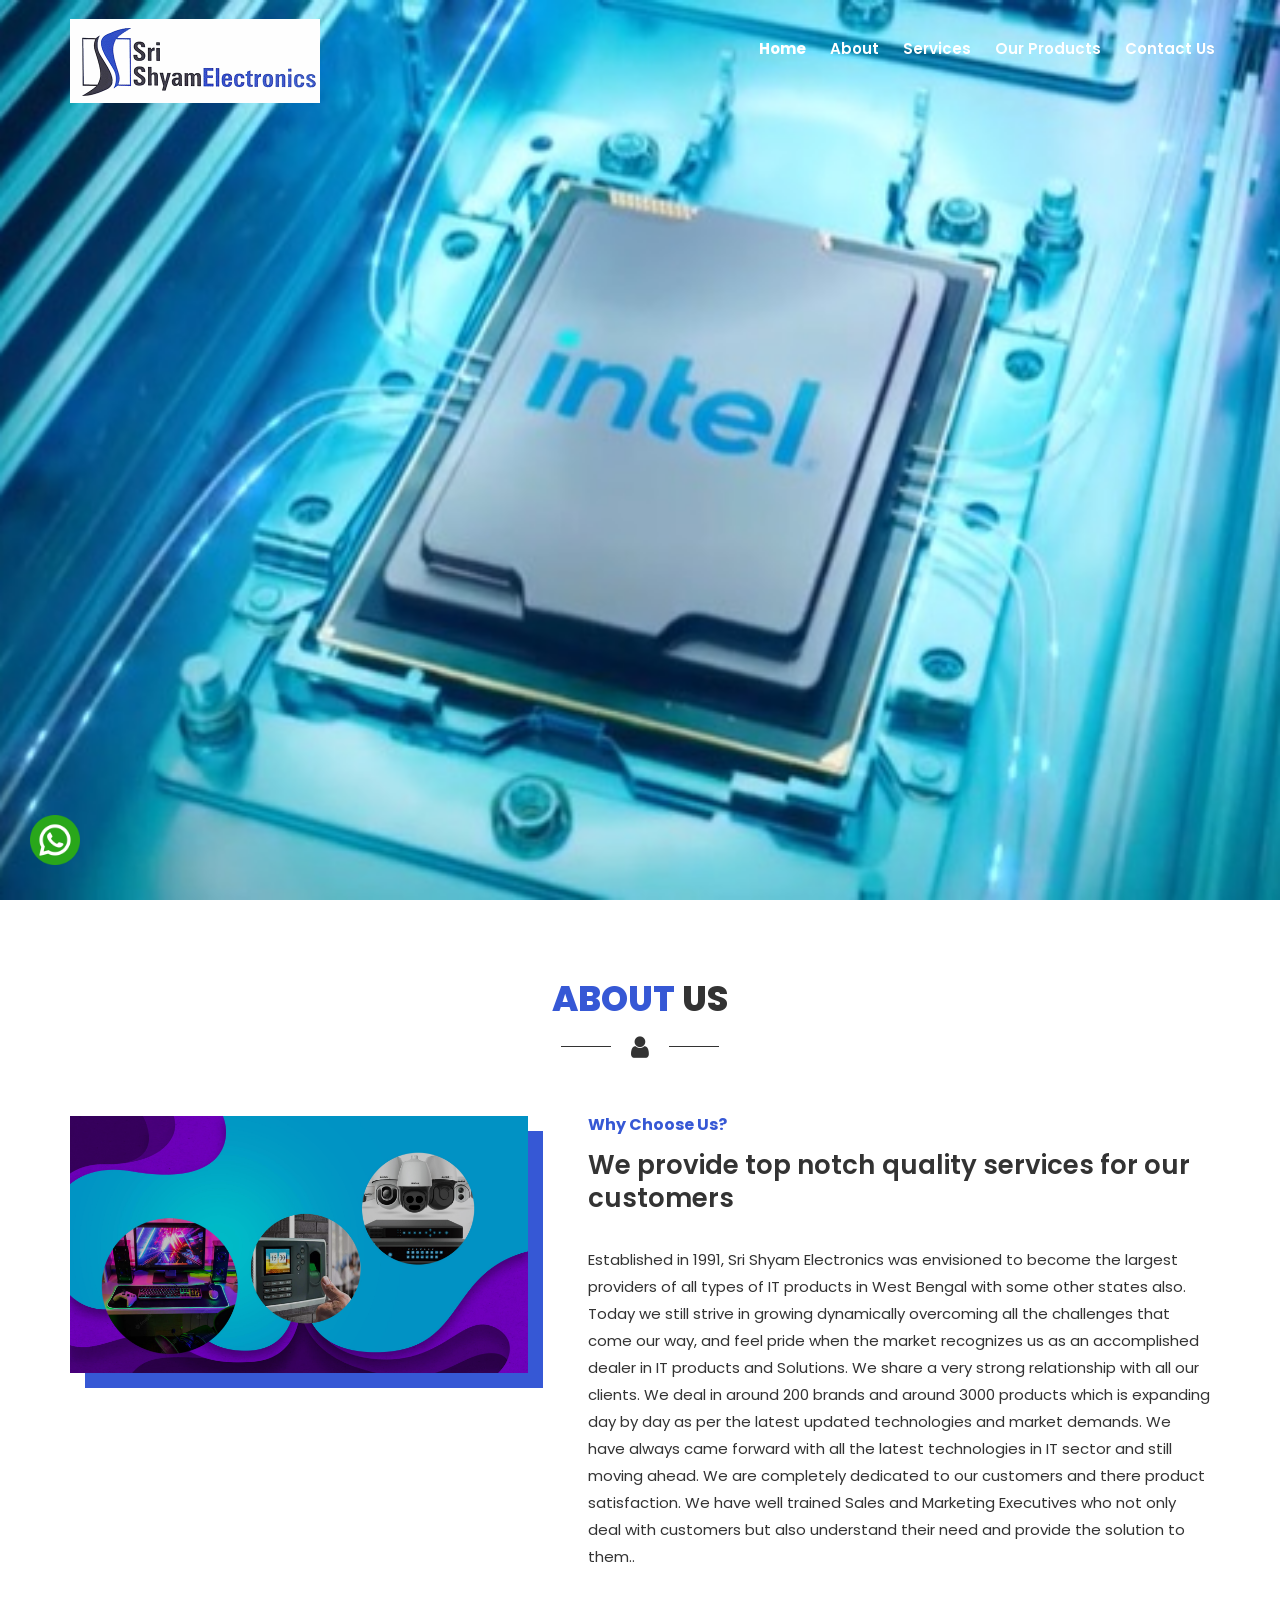
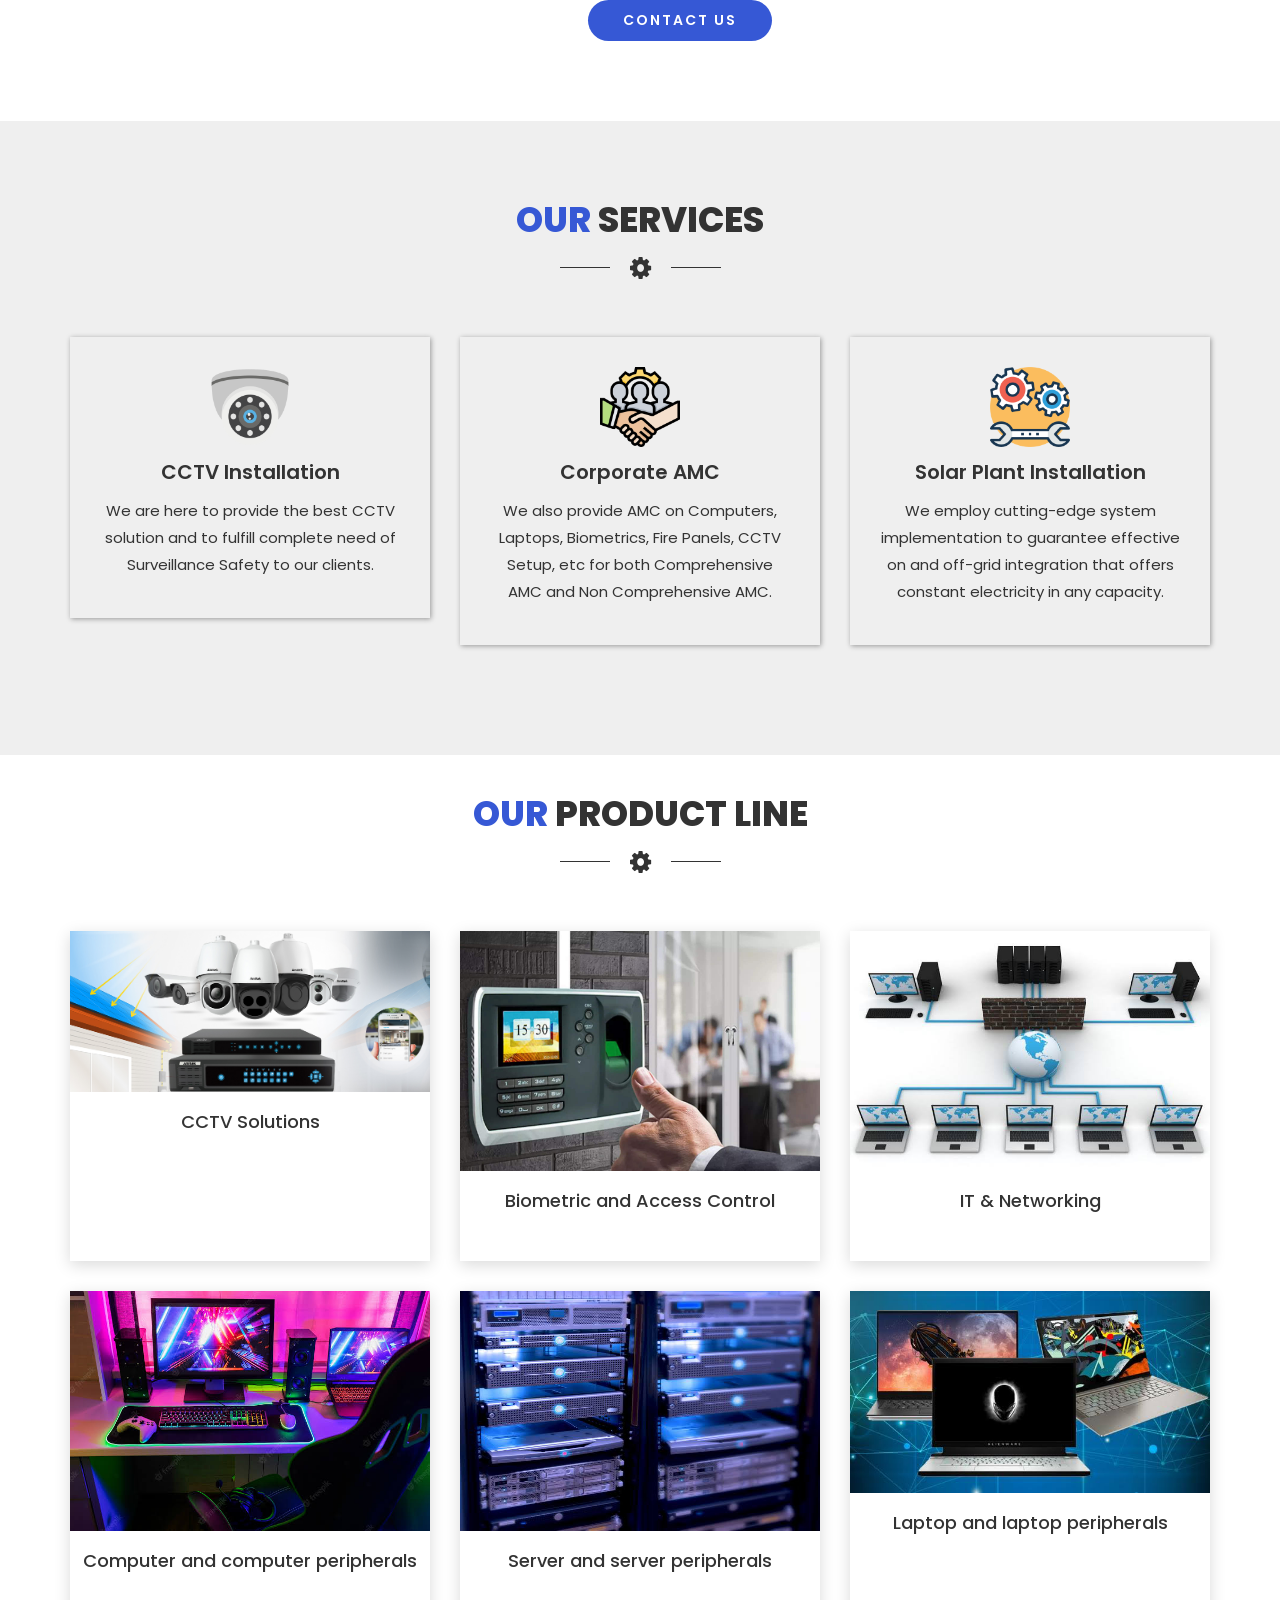
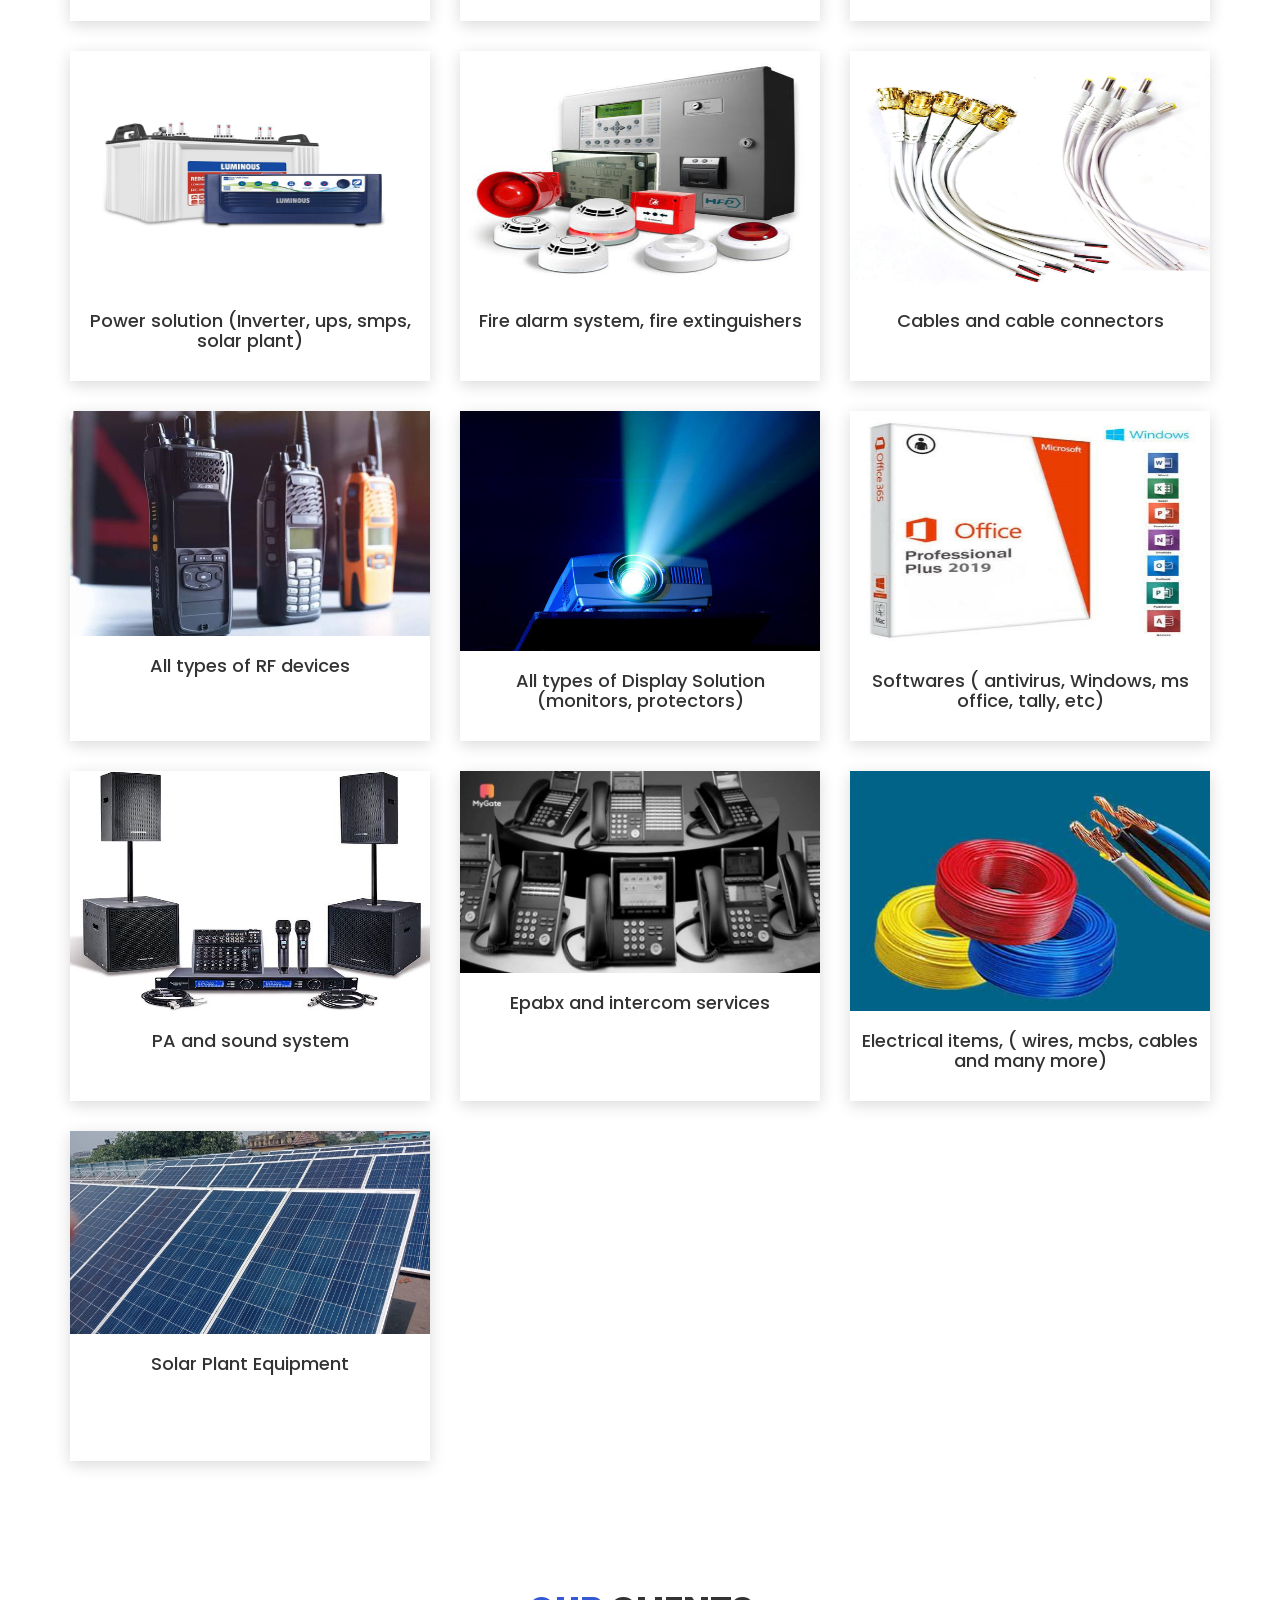
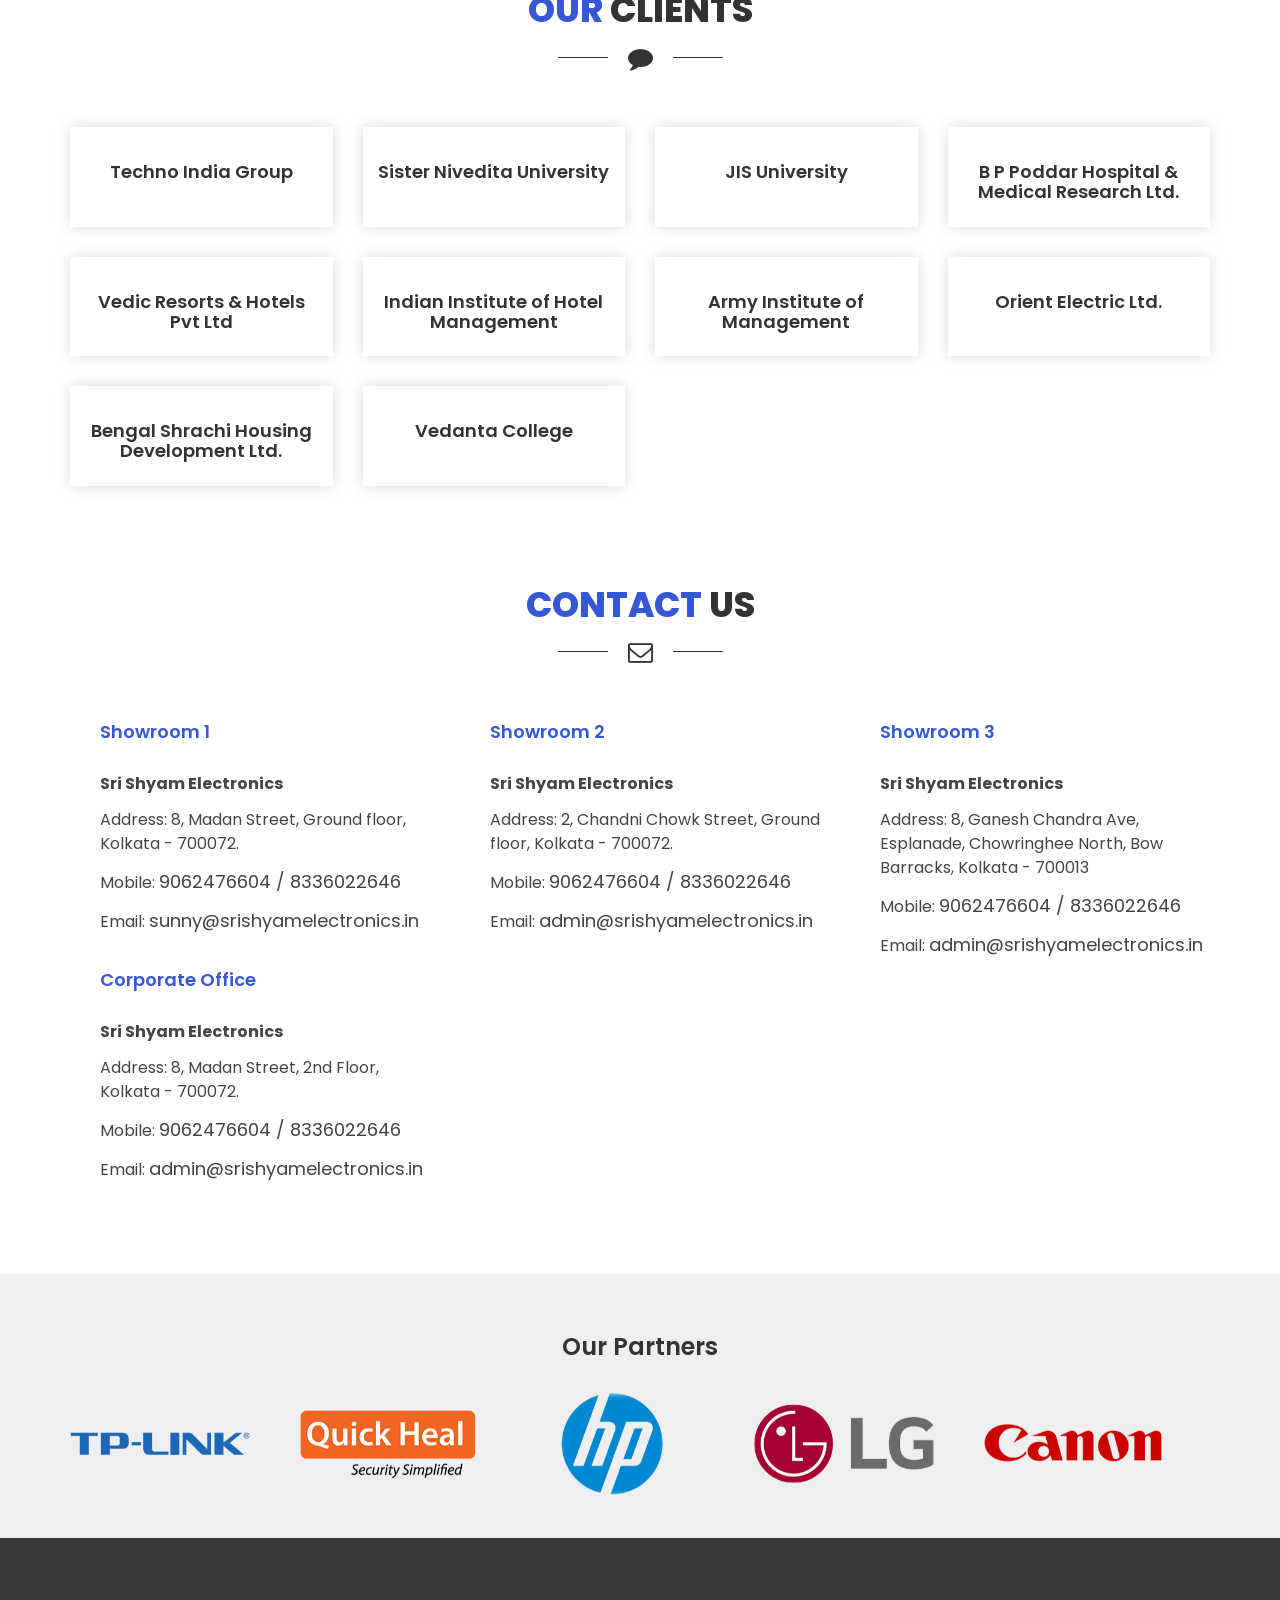
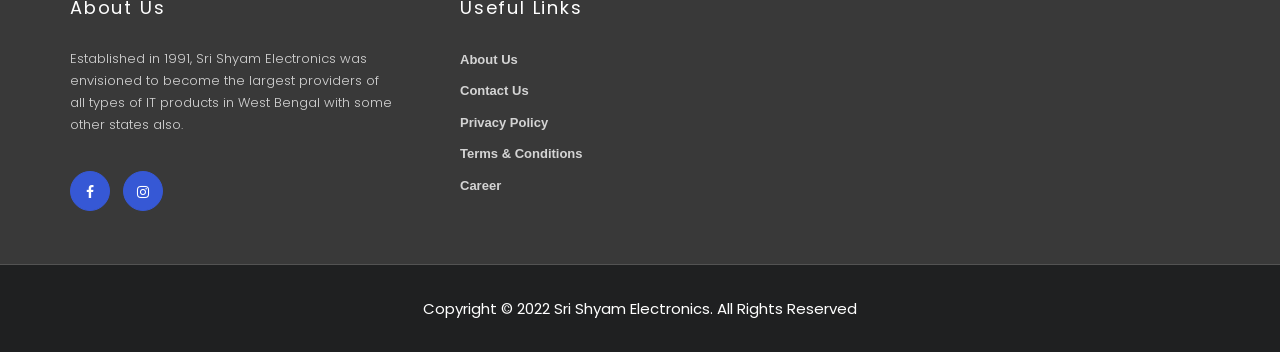
==== index.html @ cd9df865 "sse website" ====
<html lang="en">

<head>
    <!--meta tags-->
    <meta charset="utf-8">
    <meta http-equiv="x-ua-compatible" content="ie=edge">
    <meta name="description" content="one page business template based on HTML5">
    <meta name="keywords" content="onepage, business, agency, creative, corporate, responsive, clean, modern">
    <meta name="author" content="MouriThemes">
    <meta name="viewport" content="width=device-width, initial-scale=1">

    <!--template title-->
    <title>Sri Shyam Electronics</title>

    <!--==========Favicon==========-->

    <link rel="icon" type="image/png" sizes="32x32" href="favicon/favicon.png">

    <link rel="manifest" href="favicon/manifest.json">
    <meta name="msapplication-TileColor" content="#ffffff">
    <meta name="msapplication-TileImage" content="favicon/ms-icon-144x144.png">
    <meta name="theme-color" content="#ffffff">

    <!--========== Theme Fonts ==========-->

    <link href="https://fonts.googleapis.com/css?family=Poppins:400,400i,500,500i,600,600i,700,700i" rel="stylesheet">

    <!--Font Awesome css-->
    <link rel="stylesheet" href="css/font-awesome.min.css">

    <!--Bootstrap css-->
    <link rel="stylesheet" href="css/bootstrap.min.css">

    <!--Magnific popup css-->
    <link rel="stylesheet" href="css/magnific-popup.css">

    <!--Animate css-->
    <link rel="stylesheet" href="css/animate.css">

    <!--icon css-->
    <link rel="stylesheet" href="css/line-icons.min.css">

    <!--Owl carousel css-->
    <link rel="stylesheet" href="css/owl.carousel.css">
    <link rel="stylesheet" href="css/owl.theme.default.css">

    <!--theme css-->
    <link rel="stylesheet" href="css/style.css">

    <!--responsive css-->
    <link rel="stylesheet" href="css/responsive.css">

</head>
<body>
    <!--preloader starts-->

    <div class="loader_bg"><div class="loader"></div></div>

    <!--preloader ends-->

    <!--navigation area starts-->

    <header class="nav-area navbar-fixed-top">
        <div class="container">
            <div class="row">
                <div class="col-md-12">
                    <div class="main-menu">
                        <div class="navbar navbar-cus">
                            <div class="navbar-header">
                                <a href="index.html" class="navbar-brand"><img src="images/logo.png" width="250" alt="Logo"></a> <!--change the logo here or brand name here-->
                                <button type="button" class="navbar-toggle" data-toggle="collapse" data-target=".navbar-collapse">
                                    <span class="sr-only">Toggle navigation</span>
                                    <span class="icon-bar"></span>
                                    <span class="icon-bar"></span>
                                    <span class="icon-bar"></span>
                                </button>
                            </div>

                            <div class="navbar-collapse collapse">
                                <ul class="nav navbar-nav navbar-right">
                                    <li class="active"><a class="smooth-menu" href="#home">Home</a></li>
                                    <li><a class="smooth-menu" href="#about">About</a></li>
                                    <li><a class="smooth-menu" href="#services">Services</a></li>
                                    <li><a class="smooth-menu" href="#products">Our Products</a></li>
                                    <li><a class="smooth-menu" href="#contact">Contact Us</a></li>
                                </ul>
                            </div>
                        </div>
                    </div>
                </div>
            </div>
        </div>
    </header>

    <!--navigation area ends-->

    <!--banner area starts-->

    <div id="home" class="slider-area container-fluid main custom-padding">

        <div class="slider-area">
            <div id="myCarousel" class="carousel carousel-fade slide" data-ride="carousel" data-interval="3000">
                <div class="carousel-inner" role="listbox">
                    <div class="item active background bgd-one"></div>
                    <div class="item background bgd-two"></div>
                    <div class="item background bgd-three"></div>
                </div>
            </div>

            <div class="slider-middle-text">
                <div class="home-table">
                    <div class="home-table-cell">
                        <div class="container">

                            <div class="row">

                                <div class="col-sm-12 banner-text-area text-center">

                                    <!--<h3>We Are Creative</h3>-->
                                    <h1 class="banner-text">
                                        
                                   
                                    </div>

                                </div>

                            </div>

                        </div>
                    </div>
                </div>
            </div>

        </div>

    </div>

    <!--banner area ends-->

    <!--about area starts-->

    <div id="about" class="about-area section-padding">
        <div class="container">
            <div class="row">
                <div class="col-md-12">
                    <div class="section-header">
                        <h2><span>About</span> Us</h2>
                        <p class="sec-icon"><i class="fa fa-user"></i></p>
                    </div>
                </div>
            </div>

            <div class="row">
                <div class="col-md-5 col-sm-12 col-xs-12">
                    <div class="about-video">
                        <div class="single-video">
                            <img src="images/about/about.jpg" alt="about image"> <!--change image-->
                        </div>
                    </div>
                </div>

                <div class="col-md-7 col-sm-12 col-xs-12">
                    <div class="about-main">
                        <h3>Why Choose Us?</h3>
                        <h2>We provide top notch quality services for our customers</h2>
                        <div class="single-about">
                            <p>Established in 1991, Sri Shyam Electronics was envisioned to become the largest providers of all types of IT products in West Bengal with some other states also. Today we still strive in growing dynamically overcoming all the challenges that come our way, and feel pride when the market recognizes us as an accomplished dealer in IT products and Solutions. We share a very strong relationship with all our clients.
We deal in around 200 brands and around 3000 products which is expanding day by day as per the latest updated technologies and market demands. We have always came forward with all the latest technologies in IT sector and still moving ahead. We are completely dedicated to our customers and there product satisfaction. We have well trained Sales and Marketing Executives who not only deal with customers but also understand their need and provide the solution to them..</p>
                        </div>
                        <a href="#contact" class="smooth-menu">Contact Us</a>
                    </div>
                </div>

            </div>
        </div>
    </div>

    <!--about area ends-->

    <!--services area starts-->

    <div id="services" class="services-area section-padding">
        <div class="container">
            <div class="row">
                <div class="col-md-12">
                    <div class="section-header">
                        <h2><span>Our</span> Services</h2>
                        <p class="sec-icon"><i class="fa fa-cog"></i></p>
                    </div>
                </div>
            </div>
            <div class="row">
                <div class="col-md-4 col-sm-6 col-xs-12">
                    <div class="single-service active lg-mb-30 xs-mb-30 sm-mb-30">
                        <!--<i class="icon icon-wallet"></i>-->
                        <img src="images/cctv-icon.png" width="80" alt="CCTV">
                        <h4>CCTV Installation</h4>
                        <p>We are here to provide the best CCTV solution and to fulfill complete need of Surveillance Safety to our clients.</p>
                        <i class="icon icon-wallet animated-icon"></i>
                    </div>
                </div>
                <div class="col-md-4 col-sm-6 col-xs-12">
                    <div class="single-service lg-mb-30 xs-mb-30 sm-mb-30">
                         <img src="images/corporate-icon.png" width="80" alt="corporate">
                        <h4>Corporate AMC</h4>
                        <p>We also provide AMC on Computers, Laptops, Biometrics, Fire Panels, CCTV Setup, etc for both Comprehensive AMC and Non Comprehensive AMC.</p>
                        <i class="icon icon-picture animated-icon"></i>
                    </div>
                </div>
                <div class="col-md-4 col-sm-6 col-xs-12">
                    <div class="single-service lg-mb-30 xs-mb-30 sm-mb-30">
                        <img src="images/repair-services-icon.png" width="80" alt="Repair Services">
                        <h4>Solar Plant Installation</h4>
                        <p>We employ cutting-edge system implementation to guarantee effective on and off-grid integration that offers constant electricity in any capacity.</p>
                        <i class="icon icon-laptop animated-icon"></i>
                    </div>
                </div>
               
              
               
            </div>
        </div>
    </div>

    <!--services area ends-->
    
    
    <section class="productd-sec" id="products">
        <div class="container">
            <div class="row">
                <div class="col-md-12">
                    <div class="section-header">
                        <h2><span>Our</span> product  line </h2>
                        <p class="sec-icon"><i class="fa fa-cog"></i></p>
                    </div>
                </div>
            </div>
            
            <div class="row">
                <div class="col-lg-4 col-md-4 col-sm-6">
                    <div class="product-cards">
                        <img src="images/products/pd1.jpg" alt="Products images" />
                        <h4>CCTV Solutions</h4>
                    </div>
                </div>
                 <div class="col-lg-4 col-md-4 col-sm-6">
                    <div class="product-cards">
                        <img src="images/products/pd2.jpg" alt="Products images" />
                        <h4>Biometric and Access Control</h4>
                    </div>
                </div>
                <div class="col-lg-4 col-md-4 col-sm-6">
                    <div class="product-cards">
                        <img src="images/products/pd3.jpg" alt="Products images" />
                        <h4>IT & Networking</h4>
                    </div>
                </div>
                <div class="col-lg-4 col-md-4 col-sm-6">
                    <div class="product-cards">
                        <img src="images/products/pd4.jpg" alt="Products images" />
                        <h4>Computer and computer peripherals</h4>
                    </div>
                </div>
                <div class="col-lg-4 col-md-4 col-sm-6">
                    <div class="product-cards">
                        <img src="images/products/pd5.jpg" alt="Products images" />
                        <h4>Server and server peripherals</h4>
                    </div>
                </div>
                <div class="col-lg-4 col-md-4 col-sm-6">
                    <div class="product-cards">
                        <img src="images/products/pd6.jpg" alt="Products images" />
                        <h4>Laptop and laptop peripherals</h4>
                    </div>
                </div>
                <div class="col-lg-4 col-md-4 col-sm-6">
                    <div class="product-cards">
                        <img src="images/products/pd7.jpg" alt="Products images" />
                        <h4>Power solution (Inverter, ups, smps, solar plant)</h4>
                    </div>
                </div>
                <div class="col-lg-4 col-md-4 col-sm-6">
                    <div class="product-cards">
                        <img src="images/products/pd8.jpg" alt="Products images" />
                        <h4>Fire alarm system, fire extinguishers</h4>
                    </div>
                </div>
                <div class="col-lg-4 col-md-4 col-sm-6">
                    <div class="product-cards">
                        <img src="images/products/pd9.jpg" alt="Products images" />
                        <h4>Cables and cable connectors</h4>
                    </div>
                </div>
                <div class="col-lg-4 col-md-4 col-sm-6">
                    <div class="product-cards">
                        <img src="images/products/pd10.jpg" alt="Products images" />
                        <h4>All types of RF devices</h4>
                    </div>
                </div>
                <div class="col-lg-4 col-md-4 col-sm-6">
                    <div class="product-cards">
                        <img src="images/products/pd11.jpg" alt="Products images" />
                        <h4>All types of Display Solution (monitors, protectors)</h4>
                    </div>
                </div>
                <div class="col-lg-4 col-md-4 col-sm-6">
                    <div class="product-cards">
                        <img src="images/products/pd12.jpg" alt="Products images" />
                        <h4>Softwares ( antivirus, Windows, ms office, tally, etc) </h4>
                    </div>
                </div>
                <div class="col-lg-4 col-md-4 col-sm-6">
                    <div class="product-cards">
                        <img src="images/products/pd13.jpg" alt="Products images" />
                        <h4>PA and sound system</h4>
                    </div>
                </div>
                <div class="col-lg-4 col-md-4 col-sm-6">
                    <div class="product-cards">
                        <img src="images/products/pd14.jpg" alt="Products images" />
                        <h4>Epabx and intercom services</h4>
                    </div>
                </div>
                <div class="col-lg-4 col-md-4 col-sm-6">
                    <div class="product-cards">
                        <img src="images/products/pd15.jpg" alt="Products images" />
                        <h4>Electrical items, ( wires, mcbs, cables and many more)</h4>
                    </div>
                </div>
                <div class="col-lg-4 col-md-4 col-sm-6">
                    <div class="product-cards">
                        <img src="images/products/solar-panels.jpeg" alt="Products images" />
                        <h4>Solar Plant Equipment</h4>
                    </div>
                </div>
                
                
            </div>
        </div>
    </section>
    
    
    <section class="our-clients">
        <div class="container">
            <div class="row">
                <div class="col-md-12">
                    <div class="section-header">
                        <h2><span>Our</span> Clients</h2>
                        <p class="sec-icon"><i class="fa fa-comment"></i></p>
                    </div>
                </div>
            </div>
            <div class="client-items">
                <div class="clients-cards">
                    <h4>Techno India Group</h4>
                </div>
                <div class="clients-cards">
                    <h4>Sister Nivedita University</h4>
                </div>
                <div class="clients-cards">
                   <h4>JIS University</h4>
                </div>
                <div class="clients-cards">
                   <h4>B P Poddar Hospital & Medical Research Ltd.</h4>
                </div>
                <div class="clients-cards">
                    <h4>Vedic Resorts & Hotels Pvt Ltd</h4>
                </div>
                <div class="clients-cards">
                   <h4>Indian Institute of Hotel Management</h4>
                </div>
                <div class="clients-cards">
                    <h4>Army Institute of Management</h4>
                </div>
                <div class="clients-cards">
                    <h4>Orient Electric Ltd.</h4>
                </div>
                <div class="clients-cards">
                   <h4>Bengal Shrachi Housing Development Ltd.</h4>
                </div>
                <div class="clients-cards">
                    <h4>Vedanta College</h4>
                </div>
            </div>
        </div>
    </section>

    <!--contact area starts-->

    <div id="contact" class="contact-area section-padding">
        <div class="container">
            <div class="top-ddd">
                <div class="row">
                    <div class="col-md-12">
                        <div class="section-header">
                            <h2><span>Contact</span> Us</h2>
                            <p class="sec-icon"><i class="fa fa-envelope-o"></i></p>
                        </div>
                    </div>
                </div>

                <div class="row">
                    <div class="col-sm-6 col-md-4 col-lg-4 box-contact-form">

                         <div class="con-right-side">
                            <h4 class="con-right-header">Showroom 1</h4>
                            <div class="middle-space"></div>
                            <ul class="add-list">
                                <li><strong>Sri Shyam Electronics</strong></li>
                                <li>Address: 8, Madan Street, Ground floor, Kolkata - 700072.</li>
                                <li>Mobile: <a href="tel:9062476604"> 9062476604 / 8336022646</a></li>
                                <li>Email: <a href="mailto:sunny@srishyamelectronics.in">sunny@srishyamelectronics.in</a></li>
                                
                            </ul>
                            
                        </div>

                    </div>
                    <div class="col-sm-6 col-md-4 col-lg-4">
                        <div class="con-right-side">
                            <h4 class="con-right-header">Showroom 2</h4>
                            <div class="middle-space"></div>
                            <ul class="add-list">
                                <li><strong>Sri Shyam Electronics</strong></li>
                                <li>Address: 2, Chandni Chowk Street, Ground floor, Kolkata - 700072.</li>
                                <li>Mobile: <a href="tel:9062476604"> 9062476604 / 8336022646</a></li>
                                <li>Email: <a href="mailto:admin@srishyamelectronics.in">admin@srishyamelectronics.in</a></li>
                                
                            </ul>
                            
                        </div>
                    </div>

                    <div class="col-sm-6 col-md-4 col-lg-4">
                        <div class="con-right-side">
                            <h4 class="con-right-header">Showroom 3</h4>
                            <div class="middle-space"></div>
                            <ul class="add-list">
                                <li><strong>Sri Shyam Electronics</strong></li>
                                <li>Address: 8, Ganesh Chandra Ave, Esplanade, Chowringhee North, Bow Barracks, Kolkata - 700013</li>
                                <li>Mobile: <a href="tel:9062476604"> 9062476604 / 8336022646</a></li>
                                <li>Email: <a href="mailto:admin@srishyamelectronics.in">admin@srishyamelectronics.in</a></li>
                                
                            </ul>
                            
                        </div>
                    </div>
                    
                    <div class="col-sm-6 col-md-4 col-lg-4">
                        <div class="con-right-side">
                            <h4 class="con-right-header">Corporate Office</h4>
                            <div class="middle-space"></div>
                            <ul class="add-list">
                                
                                <li><strong>Sri Shyam Electronics</strong></li>
                                <li>Address: 8, Madan Street, 2nd Floor, Kolkata - 700072.</li>
                                <li>Mobile: <a href="tel:9062476604"> 9062476604 / 8336022646</a></li>
                                <li>Email: <a href="mailto:admin@srishyamelectronics.in">admin@srishyamelectronics.in</a></li>
                                
                            </ul>
                            
                        </div>
                    </div>
                    
                </div>
            </div>

        </div>
    </div>

    <!--contact area ends-->

    <!--client area starts-->

    <div class="client-area">
        <div class="container">
            <div class="row">
                <div class="col-md-12">
                    <h3 class="text-center mb-5">Our Partners</h3>
                    <div class="owl-carousel" id="client-carousel">

                        <div class="item">
                            <img src="images/brand/HP.png" alt="client image"> <!--edit image-->
                        </div>

                        <div class="item">
                            <img src="images/brand/LG.png" alt="client image"> <!--edit image-->
                        </div>

                        <div class="item">
                            <img src="images/brand/canon.png" alt="client image"> <!--edit image-->
                        </div>

                        <div class="item">
                            <img src="images/brand/epsom.png" alt="client image"> <!--edit image-->
                        </div>

                        <div class="item">
                            <img src="images/brand/samsung.png" alt="client image"> <!--edit image-->
                        </div>
                        
                         <div class="item">
                            <img src="images/brand/dell.png" alt="client image"> <!--edit image-->
                        </div>
                        
                         <div class="item">
                            <img src="images/brand/dlink.png" alt="client image"> <!--edit image-->
                        </div>
                        
                         <div class="item">
                            <img src="images/brand/lenovo.png" alt="client image"> <!--edit image-->
                        </div>
                        
                         <div class="item">
                            <img src="images/brand/logitech.png" alt="client image"> <!--edit image-->
                        </div>
                        <div class="item">
                            <img src="images/brand/zebronics.png" alt="client image"> <!--edit image-->
                        </div>
                        <div class="item">
                            <img src="images/brand/hikvision.png" alt="client image"> <!--edit image-->
                        </div>
                        <div class="item">
                            <img src="images/brand/zkteco.png" alt="client image"> <!--edit image-->
                        </div>
                        <div class="item">
                            <img src="images/brand/western-digital.png" alt="client image"> <!--edit image-->
                        </div>
                        <div class="item">
                            <img src="images/brand/tp-link.png" alt="client image"> <!--edit image-->
                        </div>
                        <div class="item">
                            <img src="images/brand/quick-heal.png" alt="client image"> <!--edit image-->
                        </div>
                        
                    </div>
                </div>
            </div>
        </div>
    </div>

    <!--client area Ends-->

    <!--footer starts-->

    <footer>
        <div class="footer-top-area">
            <div class="container">
                <div class="row">
                    <div class="col-md-4 col-sm-6">
                        <div class="single-footer-top xs-mb-30 sm-mb-30">
                            <h4>About Us</h4> <!--edit logo-->
                            <p>Established in 1991, Sri Shyam Electronics was envisioned to become the largest providers of all types of IT products in West Bengal with some other states also.</p>
                            <ul class="social-list">
                                <li><a class="facebook" href="https://www.facebook.com/profile.php?id=100067554120883"><i class="fa fa-facebook"></i></a></li>
                                <li><a class="instagram" href="#"><i class="fa fa-instagram"></i></a></li>
                            </ul>
                        </div>
                    </div>

                    <div class="col-md-4 col-sm-6">
                        <div class="single-footer-top xs-mb-30 sm-mb-30">
                            <h4>Useful Links</h4>
                            <ul class="foot-navs">
                                <li><a href="#about">About Us</a></li>
                                <li><a href="#contact">Contact Us</a></li>
                                <li><a href="#">Privacy Policy</a></li>
                                <li><a href="#">Terms &amp; Conditions</a></li>
                                <li><a href="#">Career</a></li>
                            </ul>
                        </div>
                    </div>
                </div>
            </div>
        </div>            
        <div class="footer-bottom">
            <div class="container">
                <div class="row">
                    <div class="col-md-12 text-center">
                        <p>Copyright &copy; 2022 Sri Shyam Electronics. All Rights Reserved</p>
                    </div>
                </div>
            </div>
        </div>
        
    </footer>

    <!--footer ends-->

   <div class="whatsapp">
       <a href="https://wa.me/+918336022646" target="_blank"><img src="images/whatsapp.png" width="50px" alt="whatsapp"></a>
   </div>


    <!--latest jquery-->
    <script src="js/jquery-3.2.1.min.js"></script>

    <!--Bootstrap js-->
    <script src="js/bootstrap.min.js"></script>

    <!--Magnific popup js-->
    <script src="js/jquery.magnific-popup.min.js"></script>

    <!--Owl Carousel js-->
    <script src="js/owl.carousel.js"></script>

    <!--particle js-->
    <script src="js/particles.js"></script>
    <script src="js/app.js"></script>

    <!--imagesloaded js-->
    <script src="js/imagesloaded.min.js"></script>

    <!--isotope js-->
    <script src="js/isotope.pkgd.min.js"></script>

    <!--Validator js-->
    <script src="js/validator.js"></script>

    <!--Contact js-->
    <script src="js/contact.js"></script>

    <!--waypoint js-->
    <script src="js/jquery.waypoints.min.js"></script>

    <!--Count js-->
    <script src="js/jquery.counterup.min.js"></script>

    <!--wow js-->
    <script src="js/wow.min.js"></script>

    <!--Main js-->

    <script src="js/main.js"></script>
</body>

</html>
---- css/line-icons.min.css ----
@font-face {
	font-family: et-line;
	src: url(../fonts/et-line.eot);
	src: url(../fonts/et-lined41dd41dd41d.html?#iefix) format('embedded-opentype'), url(../fonts/et-line.woff) format('woff'), url(../fonts/et-line.ttf) format('truetype'), url(../fonts/et-line.svg#et-line) format('svg');
	font-weight: 400;
	font-style: normal
}
[data-icon]:before {
	font-family: et-line;
	content: attr(data-icon);
	speak: none;
	font-weight: 400;
	font-variant: normal;
	text-transform: none;
	line-height: 1;
	-webkit-font-smoothing: antialiased;
	-moz-osx-font-smoothing: grayscale;
	display: inline-block
}
.icon-adjustments,
.icon-alarmclock,
.icon-anchor,
.icon-aperture,
.icon-attachment,
.icon-bargraph,
.icon-basket,
.icon-beaker,
.icon-bike,
.icon-book-open,
.icon-briefcase,
.icon-browser,
.icon-calendar,
.icon-camera,
.icon-caution,
.icon-chat,
.icon-circle-compass,
.icon-clipboard,
.icon-clock,
.icon-cloud,
.icon-compass,
.icon-desktop,
.icon-dial,
.icon-document,
.icon-documents,
.icon-download,
.icon-dribbble,
.icon-edit,
.icon-envelope,
.icon-expand,
.icon-facebook,
.icon-flag,
.icon-focus,
.icon-gears,
.icon-genius,
.icon-gift,
.icon-global,
.icon-globe,
.icon-googleplus,
.icon-grid,
.icon-happy,
.icon-hazardous,
.icon-heart,
.icon-hotairballoon,
.icon-hourglass,
.icon-key,
.icon-laptop,
.icon-layers,
.icon-lifesaver,
.icon-lightbulb,
.icon-linegraph,
.icon-linkedin,
.icon-lock,
.icon-magnifying-glass,
.icon-map,
.icon-map-pin,
.icon-megaphone,
.icon-mic,
.icon-mobile,
.icon-newspaper,
.icon-notebook,
.icon-paintbrush,
.icon-paperclip,
.icon-pencil,
.icon-phone,
.icon-picture,
.icon-pictures,
.icon-piechart,
.icon-presentation,
.icon-pricetags,
.icon-printer,
.icon-profile-female,
.icon-profile-male,
.icon-puzzle,
.icon-quote,
.icon-recycle,
.icon-refresh,
.icon-ribbon,
.icon-rss,
.icon-sad,
.icon-scissors,
.icon-scope,
.icon-search,
.icon-shield,
.icon-speedometer,
.icon-strategy,
.icon-streetsign,
.icon-tablet,
.icon-target,
.icon-telescope,
.icon-toolbox,
.icon-tools,
.icon-tools-2,
.icon-trophy,
.icon-tumblr,
.icon-twitter,
.icon-upload,
.icon-video,
.icon-wallet,
.icon-wine {
	font-family: et-line;
	speak: none;
	font-style: normal;
	font-weight: 400;
	font-variant: normal;
	text-transform: none;
	line-height: 1;
	-webkit-font-smoothing: antialiased;
	-moz-osx-font-smoothing: grayscale;
	display: inline-block
}
.icon-mobile:before {
	content: "\e000"
}
.icon-laptop:before {
	content: "\e001"
}
.icon-desktop:before {
	content: "\e002"
}
.icon-tablet:before {
	content: "\e003"
}
.icon-phone:before {
	content: "\e004"
}
.icon-document:before {
	content: "\e005"
}
.icon-documents:before {
	content: "\e006"
}
.icon-search:before {
	content: "\e007"
}
.icon-clipboard:before {
	content: "\e008"
}
.icon-newspaper:before {
	content: "\e009"
}
.icon-notebook:before {
	content: "\e00a"
}
.icon-book-open:before {
	content: "\e00b"
}
.icon-browser:before {
	content: "\e00c"
}
.icon-calendar:before {
	content: "\e00d"
}
.icon-presentation:before {
	content: "\e00e"
}
.icon-picture:before {
	content: "\e00f"
}
.icon-pictures:before {
	content: "\e010"
}
.icon-video:before {
	content: "\e011"
}
.icon-camera:before {
	content: "\e012"
}
.icon-printer:before {
	content: "\e013"
}
.icon-toolbox:before {
	content: "\e014"
}
.icon-briefcase:before {
	content: "\e015"
}
.icon-wallet:before {
	content: "\e016"
}
.icon-gift:before {
	content: "\e017"
}
.icon-bargraph:before {
	content: "\e018"
}
.icon-grid:before {
	content: "\e019"
}
.icon-expand:before {
	content: "\e01a"
}
.icon-focus:before {
	content: "\e01b"
}
.icon-edit:before {
	content: "\e01c"
}
.icon-adjustments:before {
	content: "\e01d"
}
.icon-ribbon:before {
	content: "\e01e"
}
.icon-hourglass:before {
	content: "\e01f"
}
.icon-lock:before {
	content: "\e020"
}
.icon-megaphone:before {
	content: "\e021"
}
.icon-shield:before {
	content: "\e022"
}
.icon-trophy:before {
	content: "\e023"
}
.icon-flag:before {
	content: "\e024"
}
.icon-map:before {
	content: "\e025"
}
.icon-puzzle:before {
	content: "\e026"
}
.icon-basket:before {
	content: "\e027"
}
.icon-envelope:before {
	content: "\e028"
}
.icon-streetsign:before {
	content: "\e029"
}
.icon-telescope:before {
	content: "\e02a"
}
.icon-gears:before {
	content: "\e02b"
}
.icon-key:before {
	content: "\e02c"
}
.icon-paperclip:before {
	content: "\e02d"
}
.icon-attachment:before {
	content: "\e02e"
}
.icon-pricetags:before {
	content: "\e02f"
}
.icon-lightbulb:before {
	content: "\e030"
}
.icon-layers:before {
	content: "\e031"
}
.icon-pencil:before {
	content: "\e032"
}
.icon-tools:before {
	content: "\e033"
}
.icon-tools-2:before {
	content: "\e034"
}
.icon-scissors:before {
	content: "\e035"
}
.icon-paintbrush:before {
	content: "\e036"
}
.icon-magnifying-glass:before {
	content: "\e037"
}
.icon-circle-compass:before {
	content: "\e038"
}
.icon-linegraph:before {
	content: "\e039"
}
.icon-mic:before {
	content: "\e03a"
}
.icon-strategy:before {
	content: "\e03b"
}
.icon-beaker:before {
	content: "\e03c"
}
.icon-caution:before {
	content: "\e03d"
}
.icon-recycle:before {
	content: "\e03e"
}
.icon-anchor:before {
	content: "\e03f"
}
.icon-profile-male:before {
	content: "\e040"
}
.icon-profile-female:before {
	content: "\e041"
}
.icon-bike:before {
	content: "\e042"
}
.icon-wine:before {
	content: "\e043"
}
.icon-hotairballoon:before {
	content: "\e044"
}
.icon-globe:before {
	content: "\e045"
}
.icon-genius:before {
	content: "\e046"
}
.icon-map-pin:before {
	content: "\e047"
}
.icon-dial:before {
	content: "\e048"
}
.icon-chat:before {
	content: "\e049"
}
.icon-heart:before {
	content: "\e04a"
}
.icon-cloud:before {
	content: "\e04b"
}
.icon-upload:before {
	content: "\e04c"
}
.icon-download:before {
	content: "\e04d"
}
.icon-target:before {
	content: "\e04e"
}
.icon-hazardous:before {
	content: "\e04f"
}
.icon-piechart:before {
	content: "\e050"
}
.icon-speedometer:before {
	content: "\e051"
}
.icon-global:before {
	content: "\e052"
}
.icon-compass:before {
	content: "\e053"
}
.icon-lifesaver:before {
	content: "\e054"
}
.icon-clock:before {
	content: "\e055"
}
.icon-aperture:before {
	content: "\e056"
}
.icon-quote:before {
	content: "\e057"
}
.icon-scope:before {
	content: "\e058"
}
.icon-alarmclock:before {
	content: "\e059"
}
.icon-refresh:before {
	content: "\e05a"
}
.icon-happy:before {
	content: "\e05b"
}
.icon-sad:before {
	content: "\e05c"
}
.icon-facebook:before {
	content: "\e05d"
}
.icon-twitter:before {
	content: "\e05e"
}
.icon-googleplus:before {
	content: "\e05f"
}
.icon-rss:before {
	content: "\e060"
}
.icon-tumblr:before {
	content: "\e061"
}
.icon-linkedin:before {
	content: "\e062"
}
.icon-dribbble:before {
	content: "\e063"
}
---- css/style.css ----
/* =================================================

Template Name:  Shoma - One Page Business Template
Author: MouriThemes
Version: 1.0
Design and Developed by: MouriThemes

NB: This is the main stylesheet of this theme.

=================================================== */

/*
Table of content

1. Default css
2. Preloader css
3. Nav area css
4. Mouse Animate Icon css
5. Banner area css
6. About area css
7. Services area css
8. Portfolio area css
8. Statictic area css
10. Pricing table area css
11. Team area css
12. Blog area css
13. Testimonial area css
14. Contact area css
15. Client area css
16. Footer top area css
17. Footer bottom area css

*/


/*---------- 1. Default css starts ------------*/

html,body{
    height: 100%;
}

body{

    font-family: 'Poppins', sans-serif;
    width: 100%;
    height: 100%;
    font-size: 15px;
    line-height: 1.5;
    color: #333333;
    font-weight:400;
}

h1,
h2,
h3,
h4,
h5,
h6{
    color: #333333;
    font-weight: 600;
}

p {
    letter-spacing: 0;
    line-height:1.8;
}

a{
    text-decoration: none;
    -webkit-transition: all 0.4s;
    -moz-transition: all 0.4s;
    -ms-transition: all 0.4s;
    -o-transition: all 0.4s;
    transition: all 0.4s;
}

a:focus{
    outline:none;
    text-decoration: none;
}

ul,li{
    margin: 0;
    padding: 0;
}

img {
    max-width: 100%;
    height: auto;
}

.section-padding{
    padding: 80px 0;
}

.section-header{
    margin-bottom: 50px;
    text-align: center;
}

.section-header h2 {
    margin: 0 0 10px;
    font-size: 35px;
    text-transform: uppercase;
    font-weight: 800;
    color: #333333;
}

.section-header h2 span {
    color: #3658d5;
}

.sec-icon i {
    font-size: 25px;
    line-height: 1.5;
    color: #333333;
}

.sec-icon {
    position: relative;
    display: inline-block;
    padding: 0;
    margin: 0 auto;
}

.sec-icon::before {
    content: '';
    position: absolute;
    height: 1px;
    left: -70px;
    margin-top: -5.5px;
    top: 60%;
    background: #333333;
    width: 50px;
}

.sec-icon::after {
    content: '';
    position: absolute;
    height: 1px;
    right: -70px;
    margin-top: -5.5px;
    top: 60%;
    background: #333;
    width: 50px;
}


/*---------Default css ends----------*/

/*-------------- 2. Preloader css starts ---------------*/

.loader_bg {
    position: fixed;
    z-index: 9999999;
    background: #fff;
    width: 100%;
    height: 100%;
}

.loader {
    border: 0 solid transparent;
    border-radius: 50%;
    width: 150px;
    height: 150px;
    position: absolute;
    top: calc(50vh - 75px);
    left: calc(50vw - 75px);
}

.loader:before, .loader:after {
    content: '';
    border: 1em solid #3658d5;
    border-radius: 50%;
    width: inherit;
    height: inherit;
    position: absolute;
    top: 0;
    left: 0;
    animation: loader 2s linear infinite;
    opacity: 0;
}

.loader:before {
    animation-delay: .5s;
}

@keyframes loader {
    0% {
        transform: scale(0);
        opacity: 0; }
    50% {
        opacity: 1; }
    100% {
        transform: scale(1);
        opacity: 0; }
}

/*---------- preloader css ends -------------*/

/*---------- 3. Nav area css starts -------------*/

.nav-area{
    height: 65px;
}

.nav-area.sticky_navigation{
    background: #ffffff;
    height: 100px;
}

.sticky_navigation{
    -webkit-transition: all 0.4s ease-out;
    -moz-transition: all 0.4s ease-out ;
    -ms-transition: all 0.4s ease-out ;
    -o-transition: all 0.4s ease-out ;
    transition: all 0.4s ease-out ;
    -webkit-box-shadow: 0px 3px 4.6px 0.3px rgba(0,0,0,0.25);
    -moz-box-shadow: 0px 3px 4.6px 0.3px rgba(0,0,0,0.25);
    box-shadow: 0px 3px 4.6px 0.3px rgba(0,0,0,0.25);
}

.sticky_navigation .main-menu{
    margin-top: 0;
}

.sticky_navigation .navbar-brand, .sticky_navigation .navbar-brand span {
    color: #333333;
}

.sticky_navigation .navbar-brand:hover, .sticky_navigation .navbar-brand:focus, .sticky_navigation .navbar-brand span {
    color: #3658d5;
}

.sticky_navigation .nav li a {
    color: #333333;
}

.sticky_navigation .nav li.active a{
    color: #3658d5;
}

.sticky_navigation .navbar-brand:hover{
    color: #333333;
}

.main-menu{
    -webkit-transition: all 0.4s ease-out;
    -moz-transition: all 0.4s ease-out;
    -ms-transition: all 0.4s ease-out;
    -o-transition: all 0.4s ease-out;
    transition: all 0.4s ease-out;
    margin-top: 4px;
}

.navbar{
    border:0;
    margin-bottom: 0;
}

.navbar-brand{
    padding: 15px 0;
    text-transform: uppercase;
    font-size: 25px;
    display: block;
    color: #ffffff;
    font-weight: 800;
}

.navbar-brand span {
    font-size: 40px;
    font-weight: 900;
    color: #3658d5;
}

.navbar-brand:focus, .navbar-brand:hover {
    text-decoration: none;
    color: #ffffff;
}

.navbar-right {
    padding-top: 20px;
}

.navbar-right li{
    display: inline-block;
    float: none;
}

.navbar-right li a{
    color: #ffffff;
    font-weight: 600;
    padding: 15px 10px;
}

.navbar-right li.active a{
    font-weight: bold;
    color: #ffffff;
}

.nav > li > a:hover,
.nav > li > a:active,
.nav > li > a:focus{
    background: none;
}

.navbar-toggle .icon-bar{
    background: #777777;
}

/*---------- Nav area css ends -------------*/

/*----------- 4. Mouse Animate Icon css Starts ------------------*/

.mouse-icon {
    position: absolute;
    left: 50%;
    bottom: -160px;
    border: 2px solid #fff;
    border-radius: 16px;
    height: 50px;
    width: 30px;
    margin-left: -17px;
    display: block;
    z-index: 10;
}

.mouse-icon .wheel {
    -webkit-animation-name: drop;
    -webkit-animation-duration: 1s;
    -webkit-animation-timing-function: linear;
    -webkit-animation-delay: 0s;
    -webkit-animation-iteration-count: infinite;
    -webkit-animation-play-state: running;
    animation-name: drop;
    animation-duration: 1s;
    animation-timing-function: linear;
    animation-delay: 0s;
    animation-iteration-count: infinite;
    animation-play-state: running;
}

.mouse-icon .wheel {
    position: relative;
    border-radius: 10px;
    background: #fff;
    width: 4px;
    height: 10px;
    top: 4px;
    margin-left: auto;
    margin-right: auto;
}

@keyframes drop	{
    0%   { top:5px;  opacity: 0;}
    30%  { top:10px; opacity: 1;}
    100% { top:25px; opacity: 0;}
}

/* --------- Mouse Animate Icon css ends -------------- */

/* --------- 5. Banner area css starts -----------*/

.banner-area{
    background-image: url(../images/home/banner1.jpg); /*edit image*/
    background-position: center;
    -webkit-background-size:cover;
    background-size:cover;
    position: relative;
    height: 100%;
}

.banner-table{
    display: table;
    margin: 0;
    position: relative;
    height: 100%;
    width: 100%;
    z-index: 1;
}

.banner-table-cell{
    display: table-cell;
    vertical-align: middle;
    text-align: center;
}

.welcome-text{
    color: #ffffff;
}

.welcome-text h2 {
    margin: 10px 0;
    font-size: 50px;
    font-weight: 800;
    font-family: inherit;
    word-spacing: 2px;
    letter-spacing: 2px;
    color: #fff;
    line-height: 1.5;
    text-transform: capitalize;
}

.welcome-text h3 {
    font-size: 30px;
    color: #3658d5;
    margin: 0;
    letter-spacing: 4px;
    font-weight: 600;
}
.welcome-des {
    font-size: 16px;
    font-weight: 400;
    color: #fff;
    letter-spacing: 1px;
    word-spacing: 2px;
}

canvas{
    position: absolute;
    width: 100%;
    height: 100%;
    top: 0;
    right: 0;
    bottom: 0;
    left: 0;
    z-index: 1;
    background: rgba(0,0,0,0.7);
}

.banner-btn a {
    background-color: #ffffff;
    color: #333333;
    padding: 10px 35px;
    display: inline-block;
    margin-top: 30px;
    border-radius: 25px;
    text-decoration: none;
    letter-spacing: 2px;
    margin-right: 5px;
    margin-left: 5px;
}

.banner-btn a:hover{
    background: #3658d5;
    color: #ffffff;
}

.banner-btn a.active{
    background: #3658d5;
    color: #ffffff;
}

@media (max-width: 991px){
    .welcome-text{
        text-align: center;
        margin: 25px auto;
    }
}

/*----text slider starts---*/

.banner-text-area h3 {
    font-size: 30px;
    color: #3658d5;
    margin: 0;
    letter-spacing: 4px;
    font-weight: 600;
}

.banner-text-area h1 {
    margin: 10px 0;
    font-size: 50px;
    font-weight: 800;
    font-family: inherit;
    word-spacing: 2px;
    letter-spacing: 2px;
    color: #fff;
    line-height: 1.6;
    text-transform: capitalize;
}

.slider-area{
    position: relative;
}

.slider-area-overlay{
    position: relative;
}

.slider-area-overlay:before{
    content: '';
    position: absolute;
    top: 0;
    left: 0;
    width: 100%;
    height: 100%;
    background: rgba(0,0,0,0.7);
    z-index: 1;
}

.container-fluid.main{
    padding: 0;
}

.carousel .background.bgd-one {
    background-image: url("../images/home/banner1.jpg"); /*--edit image--*/
    background-position: center center;
    -webkit-background-size:cover;
    background-size:cover;
}

.carousel .background.bgd-two {
    background-image: url("../images/home/banner2.jpg"); /*--edit image--*/
    background-position: center center;
    -webkit-background-size:cover;
    background-size:cover;
}

.carousel .background.bgd-three {
    background-image: url("../images/home/banner3.jpg"); /*--edit image--*/
    background-position: center center;
    -webkit-background-size:cover;
    background-size:cover;
}

.carousel-inner .item {
    height: 100vh;
}

.carousel-fade .carousel-inner .item {
    -webkit-transition-property: opacity;
    transition-property: opacity;
}

.carousel-fade .carousel-inner .item,
.carousel-fade .carousel-inner .active.left,
.carousel-fade .carousel-inner .active.right {
    opacity: 0;
}

.carousel-fade .carousel-inner .active,
.carousel-fade .carousel-inner .next.left,
.carousel-fade .carousel-inner .prev.right {
    opacity: 1;
}

.carousel-fade .carousel-inner .next,
.carousel-fade .carousel-inner .prev,
.carousel-fade .carousel-inner .active.left,
.carousel-fade .carousel-inner .active.right {
    left: 0;
    -webkit-transform: translate3d(0, 0, 0);
    transform: translate3d(0, 0, 0);
}

.carousel-fade .carousel-control {
    z-index: 2;
}

a.slide-control:focus, a.slide-control:hover {
    color: #3658d5;
}

.slider-middle-text {
    position: absolute;
    top: 30%;
    left: 0;
    right: 0;
    z-index: 4;
}

.slide-control:hover,
.slide-control:focus{
    color: rgba(255,255,255,0.4);
}

/*.banner-text-area p {*/
    /*color: #fff;*/
    /*font-size: 16px;*/
/*}*/

.slide-btn a {
    background-color: #ffffff;
    color: #333333;
    padding: 10px 35px;
    display: inline-block;
    margin-top: 30px;
    border-radius: 25px;
    text-decoration: none;
    letter-spacing: 2px;
    overflow: hidden;
    margin-left: 5px;
    margin-right: 5px;
}

.slide-btn a:hover{
    background: #3658d5;
    color: #ffffff;
}

.slide-btn a.active{
    background: #3658d5;
    color: #ffffff;
}

/*----text slider ends---*/

/*---image slider starts----*/

.slide-control{color:#fff;font-size:80px;left:30px;margin-top:-70px;position:absolute;top:50%;}
.slide-control.right{left:auto;right:30px;}

.bg-image-one{
    background-image: url(../images/home/banner1.jpg); /*edit image*/
    -webkit-background-size: cover;
    background-size: cover;
    background-position: center center;
    position: relative;
}

.bg-image-one:before{
    content: '';
    position: absolute;
    top: 0;
    left: 0;
    width: 100%;
    height: 100%;
    background: rgba(0,0,0,0.7);
}

.bg-image-two{
    background-image: url(../images/home/banner2.jpg); /*edit image*/
    -webkit-background-size: cover;
    background-size: cover;
    background-position: center center;
    position: relative;
}

.bg-image-two:before{
    content: '';
    position: absolute;
    top: 0;
    left: 0;
    width: 100%;
    height: 100%;
    background: rgba(0,0,0,0.7);
}

.bg-image-three{
    background-image: url(../images/home/banner3.jpg); /*edit image*/
    -webkit-background-size: cover;
    background-size: cover;
    background-position: center center;
    position: relative;
}

.bg-image-three:before{
    content: '';
    position: absolute;
    top: 0;
    left: 0;
    width: 100%;
    height: 100%;
    background: rgba(0,0,0,0.7);
}

/*---image slider ends----*/


/* --------------  Banner area css ends --------------- */

/*-------- 6. About area css starts-----------*/

.list-area i {
    color: #3658d5;
}

.about-area .about-main h3 {
    margin: 0 0 15px;
    font-size: 16px;
    text-transform: capitalize;
    color: #3658d5;
    font-weight: 700;
}

.about-main {
    padding-left: 30px;
}

.about-main h2 {
    font-size: 26px;
    text-transform: none;
    line-height: 1.3;
    font-weight: 600;
    word-spacing: 0.25px;
    margin: 0;
}

.about-area .single-about p {
    margin: 30px 0;
}

.about-area .about-main .button{
    margin-top:15px;
}

.about-area .about-main .button i {
    margin-left: 10px;
    font-size: 15px;
}

.about-video .single-video{
    position:relative;
}

.about-video .single-video img{
    width:100%;
}

.about-video .single-video::before {
    content: "";
    position: absolute;
    left: 0;
    top: 0;
    width: 100%;
    height: 100%;
    background: rgba(0, 0, 0, 0.72);
    opacity: 0.3;
    visibility: visible;
    transition: 0.7s;
}

.about-video .single-video:hover:before{
    opacity:0;
    visibility:hidden;
}

.about-video .single-video::after {
    content: "";
    position: absolute;
    left: 0;
    top: 0;
    width: 100%;
    background: #3658d5;
    transition: 0.5s;
    height: 100%;
    margin-left: 15px;
    margin-top: 15px;
    z-index: -2;
}

.about-video .single-video i {
    background: #3658d5;
}

.about-video .single-video:hover:after {
    margin-left: 0;
    margin-top: 0;
}

.about-video .single-video i {
    position: absolute;
    top: 50%;
    left: 50%;
    border-radius: 100%;
    margin-left: -25px;
    margin-top: -25px;
    color: #fff;
    cursor:pointer;
    width: 50px;
    transition: 0.9s;
    height: 50px;
    text-align: center;
    line-height: 2.5;
    font-size: 20px;
}

.about-video .single-video:hover i{
    -webkit-transform:scale(1.2);
    -moz-transform:scale(1.2);
    transform:scale(1.2);
}

.list-area ul {
    list-style: none;
}

.list-area li {
    line-height: 1.8;
}

.list-area li i {
    margin-right: 15px;
}

.about-main a {
    background-color: #3658d5;
    color: #ffffff;
    padding: 10px 35px;
    display: inline-block;
    border-radius: 25px;
    text-decoration: none;
    letter-spacing: 2px;
    text-transform: uppercase;
    font-size: 14px;
    font-weight: 600;
}

/*-------- About area css ends -----------*/

/*----------- 7. Services area css starts --------------*/


.services-area{
    background: #efefef;
}

.single-service {
    text-align: center;
    padding: 30px;
    box-shadow: 1px 1px 5px rgba(20,20,20,0.4);
    position: relative;
}

.single-service h4 {
    color: #333333;
    font-size: 20px;
    text-transform: capitalize;
    font-weight: 600;
    line-height: 2.5;
    margin: 0;
}

.single-service i {
    color: #333333;
    font-size: 50px;
    height: 80px;
    padding-top: 10px;
    transition: .7s;
}

.single-service:hover i {
    color: #fff;
    padding: 0;
}

.single-service .animated-icon {
    position: absolute;
    content: "";
    color: #333333;
    font-size: 75px;
    background: transparent;
    right: 0;
    top: 50%;
    bottom: 33px;
    z-index: 3;
    border: none;
    transition: all 1s ease;
    opacity: 0;
    visibility: hidden;
}

.single-service:hover .animated-icon {
    color: #333;
    right: 20%;
    opacity: 0.3;
    visibility: visible;
}

.single-service:hover {
    background: #3658d5;
    color: #fff;
    transition: .7s;
}

.single-service i {
    color: #3658d5;
}

.single-service:hover h4 {
    color: #ffffff;
}

/*-----------Services area css ends--------------*/

/*----------- 8. Statictic area css starts --------------*/

.statistic-area{
    background-image: url(../images/statistic/stats.jpg); /*--- edit image ---*/
    -webkit-background-size:cover;
    background-size:cover;
    background-position: center center;
    background-attachment: fixed;
    text-align: center;
}

.statistic-area .sts-overlay {
    background: rgba(0,0,0,0.8);
}

.single-count i {
    color: #ffffff;
    font-size: 35px;
}

.single-count h2 {
    font-size: 50px;
    color: #3658d5;
}

.single-count p {
    font-size: 18px;
    color: #ffffff;
}

/*----------- 8. Statictic area css ends --------------*/

/*----------- 9. Portfolio area starts--------------*/

#portfolio-section {
    padding-bottom: 0;
}

.project-item img {
    width: 100%;
}

.overlay {
    position: absolute;
    top: 0px;
    left: 0px;
    bottom: 0px;
    right: 0px;
    background: rgba(0,0,0,0.9);
    opacity: 0;
    -webkit-transition: all .5s ease;
    -moz-transition: all .5s ease;
    -ms-transition: all .5s ease;
    -o-transition: all .5s ease;
    transition: all .5s ease;
    cursor: crosshair;
}

.overlay .overlay-inner {
    position: absolute;
    top: 35%;
    width: 100%;
    text-align: center;
}

.overlay .overlay-inner h4 {
    color: #3658d5!important;
    margin-bottom: 0!important;
    -webkit-transition: all .5s;
    -moz-transition: all .5s;
    -ms-transition: all .5s;
    -o-transition: all .5s;
    transition: all .5s;
    -webkit-transform: translateY(-30px);
    -moz-transform: translateY(-30px);
    -ms-transform: translateY(-30px);
    -o-transform: translateY(-30px);
    transform: translateY(-30px);
    font-size: 25px;
    letter-spacing: 2px;
}

.overlay .overlay-inner p {
    color: #fff;
    -webkit-transition: all .5s;
    -moz-transition: all .5s;
    -ms-transition: all .5s;
    -o-transition: all .5s;
    transition: all .5s;
    -webkit-transform: translateY(30px);
    -moz-transform: translateY(30px);
    -ms-transform: translateY(30px);
    -o-transform: translateY(30px);
    transform: translateY(30px);
    margin-top: 10px;
}

.project-item:hover .overlay .overlay-inner h4 {
    -webkit-transform: translateY(0);
    -moz-transform: translateY(0);
    -ms-transform: translateY(0);
    -o-transform: translateY(0);
    transform: translateY(0);
}

.project-item:hover .overlay .overlay-inner p {
    -webkit-transform: translateY(0);
    -moz-transform: translateY(0);
    -ms-transform: translateY(0);
    -o-transform: translateY(0);
    transform: translateY(0);
}

.project-item a:hover .overlay {
    opacity: 1;
}

ul.port-nav-list {
    padding: 0 0 50px 0;
    list-style: none;
    text-align: center;
}

ul.port-nav-list li {
    display: inline-block;
    margin-right: 10px;
    border: 1px solid #3658d5;
    -webkit-border-radius: 25px;
    -moz-border-radius: 25px;
    border-radius: 25px;
}

ul.port-nav-list li a {
    display: block;
    cursor: pointer;
    color: rgb(73, 73, 73);
    font-size: 14px;
    padding: 8px 20px;
    text-decoration: none;
    text-transform: capitalize;
    font-weight: 900;
    -webkit-border-radius: 25px;
    -moz-border-radius: 25px;
    border-radius: 25px;
}

ul.port-nav-list li a.active {
    color: #fff;
    border: 1px solid #3658d5;
    -webkit-border-radius: 25px;
    -moz-border-radius: 25px;
    border-radius: 25px;
    background: #3658d5;
}

.port-items {
    width: 100%;
    margin-left: 0;
    margin-right: 0;
}

.portfolio-items .port-items .single-port {
    overflow: hidden;
    margin-bottom: 25px;
}
.single-port{
    padding: 0;
}


/*-----------portfolio area ends--------------*/

/*------- 10. Pricing table area css starts--------*/

.pricing-area {
    background: #efefef;
}

.single-pricing{
    text-align: center;
    box-shadow: rgba(58,78,95,0.2) 0 10px 16px, rgba(58,78,95,0.05) 0 -5px 16px;
    -webkit-border-radius:65px;
    -moz-border-radius:65px;
    border-radius:65px;
}

.single-pricing .single-pricing-header{
    padding: 30px 0;
    background: #4d4d4d;
    position: relative;
    transition: all 0.3s ease 0s;
}

.single-pricing.active .single-pricing-header{
    background: #3658d5;
}

.single-pricing .single-pricing-header:before,
.single-pricing .single-pricing-header:after{
    content: "";
    width: 16px;
    height: 16px;
    border-radius: 50%;
    border: 1px solid #d9d9d8;
    position: absolute;
    bottom: 12px;
}

.single-pricing .single-pricing-header:before{
    left: 40px;
}

.single-pricing .single-pricing-header:after{
    right: 40px;
}

.single-pricing .heading{
    font-size: 20px;
    color: #fff;
    text-transform: capitalize;
    letter-spacing: 2px;
    margin-top: 0;
}

.single-pricing .price-value {
    display: inline-block;
    position: relative;
    font-size: 55px;
    font-weight: bold;
    color: #fff;
    transition: all 0.3s ease 0s;
}

.single-pricing:hover .price-value{
    color: #fff;
}

.single-pricing.active .price-value{
    color: #fff;
}

.single-pricing .currency{
    font-size: 30px;
    font-weight: bold;
    position: absolute;
    top: 6px;
    left: -19px;
}

.single-pricing .month{
    font-size: 16px;
    color: #fff;
    position: absolute;
    bottom: 15px;
    right: -40px;
    text-transform: uppercase;
}

.single-pricing .pricing-content {
    padding-top: 30px;
    background: #fff;
    position: relative;
}

.single-pricing .pricing-content:before,
.single-pricing .pricing-content:after{
    content: "";
    width: 16px;
    height: 16px;
    border-radius: 50%;
    border: 1px solid #7c7c7c;
    position: absolute;
    top: 12px;
}

.single-pricing .pricing-content:before{
    left: 40px;
}

.single-pricing .pricing-content:after{
    right: 40px;
}

.single-pricing .pricing-content ul{
    padding: 0 20px;
    margin: 0;
    list-style: none;
}

.single-pricing .pricing-content ul:before,
.single-pricing .pricing-content ul:after{
    content: "";
    width: 8px;
    height: 46px;
    border-radius: 3px;
    background: linear-gradient(to bottom,#818282 50%,#727373 50%);
    position: absolute;
    top: -22px;
    z-index: 1;
    box-shadow: 0 0 5px #707070;
    transition: all 0.3s ease 0s;
}

.single-pricing.active .pricing-content ul:before,
.single-pricing.active .pricing-content ul:after{
    background: linear-gradient(to bottom, #3658d5 50%, #3658d5 50%);
}

.single-pricing .pricing-content ul:before{
    left: 44px;
}

.single-pricing .pricing-content ul:after{
    right: 44px;
}

.single-pricing .pricing-content ul li{
    font-size: 15px;
    font-weight: bold;
    color: #777473;
    padding: 10px 0;
    border-bottom: 1px solid #d9d9d8;
}

.single-pricing .pricing-content ul li:last-child{
    border-bottom: none;
}

.single-pricing .read {
    display: inline-block;
    font-size: 16px;
    color: #fff;
    text-transform: capitalize;
    background: #333333;
    padding: 8px 25px;
    margin: 30px 0;
    transition: all 0.3s ease 0s;
}

.single-pricing .read:hover{
    text-decoration: none;
}

/*.single-pricing:hover .read{
    background: #3658d5;
}*/

.single-pricing.active .read{
    background: #3658d5;
}


/*------------- Pricing table area css ends--------*/

/*---------- 11. Team area css starts-----------*/


.list-inline > li {
    display: inline-block;
    padding-right: 0;
    padding-left: 2px;
}

.team-member img {
    width:100%;
}

.team-member:hover .team-image .social-area {
    top:0;
}

.team-member .team-designation {
    padding:0 0 10px;
    text-align:center;
    border:1px solid rgba(0,0,0,0.10);
    border-top:0;
}

.team-member:hover .team-designation h2 {
    color: #3658d5;
}

.team-member h2 {
    font-weight: 600;
    text-transform: capitalize;
    font-size: 20px;
    color: #333333;
    margin: 0;
    line-height: 2;
    padding-top: 10px;
}

.team-member p {
    font-size:15px;
    font-weight:700;
    color: #333333;
}

.team-image.team-overlay {
    position:relative;
    overflow:hidden;
}

.team-image .social-area {
    position:absolute;
    top:100%;
    left:0;
    right:0;
    bottom:0;
    background:rgba(0,0,0,0.7);
    text-align:center;
    transition:all .5s ease;
}

.team-member:hover .team-image .social-area {
    top:0;
}

.team-image .social-area .team-text {
    display:table;
    width:100%;
    height:100%;
}

.team-image .social-area .team-text .team-text-middle {
    display:table-cell;
    vertical-align:middle;
}

.team-text-middle a {
    width: 40px;
    height: 40px;
    display: inline-block;
    color: #fff;
    border: 1px solid #3658d5;
    border-radius: 50%;
    background: #3658d5;
}

.team-text-middle a:hover {
    color: #3658d5;
    background: #fff;
    border-color: #fff;
}

.team-text-middle a i {
    padding: 12px;
}

.img-box {
    position:relative;
    vertical-align:top;
}

.img-box .overlay {
    position:absolute;
    top:100%;
    left:0;
    right:0;
    bottom:0;
    background:rgba(248,207,39,0.7);
    text-align:center;
    transition:all .5s ease;
}

.img-box .overlay .box {
    display:table;
    width:100%;
    height:100%;
}

.img-box .overlay .box .content-box {
    display:table-cell;
    vertical-align:middle;
}

.single-team:hover .img-box .overlay {
    top:0;
}

/*---------- Team area css ends-----------*/

/*--------- 12. Blog area css starts ---------*/

.blog-area {
    background: #efefef;
}

.blog-text h2 a {
    font-size: 20px;
    text-decoration: none;
    font-weight: 600;
    color: #333333;
    transition: 0.2s;
}

.single-blog:hover .blog-text h2 a {
    color: #3658d5;
}

.blog-text h2 {
    margin: 20px 0 20px;
}

.blog-text .meta {
    margin-bottom: 15px;
}

.blog-text .meta span {
    margin-right: 15px;
    font-weight: 700;
}

.blog-text .meta span i {
    margin-right: 10px;
    color: #3658d5;
}

.single-blog .blog-img {
    position: relative;
    overflow: hidden;
}

.single-blog:hover .blog-img img {
    -webkit-transform: scale(1.2);
    -moz-transform: scale(1.2);
    transform: scale(1.2);
    -webkit-transition: .7s;
    -moz-transition: .7s ;
    -ms-transition: .7s ;
    -o-transition: .7s ;
    transition: .7s ;
}


/*----single blog starts---*/

.blog-img-area{
    padding: 100px 0 80px;
    position: relative;
    -webkit-background-size: cover;
    background-size: cover;
    background-repeat: no-repeat;
    z-index: 1;
    text-align: center;
    color: #fff;
    background-image: url(../images/blog/blog-bg.jpg); /*edit image*/
}

.blog-img-area:before{
    background-color: #000;
    content: "";
    height: 100%;
    left: 0;
    opacity: 0.6;
    position: absolute;
    top: 0;
    width: 100%;
    z-index: -1;
}

.blog-img-area h2 {
    color: #fff;
}

.blog-img-area h1 {
    font-size: 46px;
    color: #fff;
    text-transform: capitalize;
    font-weight: 700;
    margin-top: 0;
}

.breadcrumb {
    background-color: transparent;
    color: #ffffff;
}

.breadcrumb a {
    color: #ffffff;
    text-decoration: none;
}

.single-blog-area {
    background: #f6f6f6;
}

.single-post-text {
    padding: 0 20px 20px;
    border: 1px solid #dddddd;
}

.compliment-area .meta {
    margin-bottom: 15px;
}

.single-post-text h2 {
    font-size: 20px;
    font-weight: 600;
    margin: 20px 0;
    text-transform: capitalize;
    color: #333333;
}

.discussion-area {
    margin-top: 30px;
}

blockquote {
    font-size: 17px;
    line-height: 1.8;
}

.compliment-area .meta span {
    margin-right: 25px;
    font-weight: 700;
}

.compliment-area .meta i {
    margin-right: 10px;
    color: #3658d5;
}



.discussion-area ul.discussion-tally {
    list-style: outside none none;
    margin: 0;
    padding: 0;
}

.discussion-area .custom-button-4 {
    color: #fff;
}

h3.discussion-title {
    margin-bottom: 30px;
    font-weight: 600;
    text-transform: capitalize;
    font-size: 18px;
    letter-spacing: 1px;
    border-bottom: 1px solid #e8e8e9;
    padding: 0 0 15px;
}

.discussion-items {
    border-bottom: 1px solid #dddddd;
    margin-bottom: 40px;
    padding-bottom: 25px;
}

.discussion-items img{
    -webkit-border-radius:50%;
    -moz-border-radius:50%;
    border-radius:50%;
    width: 100%;
}

.discussion-items:last-child{
    border-bottom: 0px solid;
}

.discussion-metadata h5 {
    text-transform: capitalize;
    color: #333333;
    margin-top: 0;
    font-weight: 600;
    font-size: 18px;
}

.discussion-contents p {
    color: #666666;
    font-size: 14px;
    font-weight: normal;
    line-height: 1.8;
}


.dis-button {
    font-weight: 100;
    background: transparent;
    display: inline-block;
    border-radius: 25px;
    margin-top: 20px;
    text-decoration: none;
    color: #3658d5;
}

.dis-button:hover {
    text-decoration: none;
    color: #333333 !important;
}

.dis-button:focus{
    color: #333;
}

.dis-form-title {
    margin-bottom: 30px;
}

.row.discussion-reply {
    margin-left: 120px;
    margin-top: 40px;
}

.widget {
    border: 1px solid #ddd;
    padding: 15px 20px;
    margin-bottom: 30px;
}

.widget.search{
    padding: 0;
}

.widget.category li, .widget.recent-post li {
    position: relative;
}

.widget.category li:before, .widget.recent-post li:before {
    position: absolute;
    left: -15px;
    top: 0;
    content: "-";
    color: #222;
    font-size: 18px;
}

.widget.category ul, .widget.recent-post ul {
    list-style: none;
    margin-left: 15px;
}

.widget.category ul li a, .recent-post ul li a {
    margin-left: 10px;
    color: #333333;
    font-weight: 500;
}

.widget.category ul li a span, .recent-post ul li a span {
    float: right;
}

.widget.category ul li, .recent-post ul li {
    margin-bottom: 10px;
}

.widget.tags a {
    background-color: transparent;
    border: 1px solid #222222;
    display: block;
    font-size: 13px;
    margin-right: 4px;
    padding: 6px 13px;
    transition: 0.3s;
    color: #222222;
    text-decoration: none;
    font-weight: 600;
}

.widget.tags a:hover {
    background: #3658d5;
    border-color: #3658d5;
    color: #ffffff;
}

.widget.tags li {
    display: inline-block;
}

.widget.category ul li, .widget.tags ul li {
    margin-bottom: 8px;
}

.widget ul li {
    line-height: 1.7;
}

h3.widget-title {
    font-size: 18px;
    text-transform: capitalize;
    font-weight: 700;
    letter-spacing: 1px;
}

.widget .widget-current-post li .recent-blog-text {
    font-size: 14px;
}

.widget .widget-current-post li a {
    font-weight: 500;
    text-decoration: none;
    color: #333333;
    margin: 0;
    text-transform: capitalize;
}

.recent-blog-text a p {
    color: #3658d5;
}

.search-area {
    width: 100%;
}

/*.search-area button[type="submit"] {
    background: #3658d5;
    color: #fff;
    float: right;
    padding: 10px;
    border: 0px solid;
}*/

.search-area button[type="submit"] {
    position: absolute;
    right: 15px;
    padding: 11px 15px;
    background: #3658d5;
    color: #fff;
    top: 0px;
    border: 0px solid;
}


.search-area input[type="search"] {
    padding: 10px;
    border: 0px solid;
    background: transparent;
}

/*----single blog ends---*/

/*--------- Blog area css ends ---------*/

/*-------- 13. Testimonial area css starts------------*/

.testimonial-area .sec-icon i {
    color: #ffffff;
}

.testimonial-area .section-header .sec-icon::before {
    background: #fff;
}

.testimonial-area .section-header .sec-icon::after {
    background: #fff;
}

.testimonial-area{
    background: url("../images/testimonial/2.jpg"); /*edit image*/
    -webkit-background-size:cover;
    background-size:cover;
    background-position: center center;
    background-attachment:fixed;
    color: #fff;
    position: relative;
}
.testimonial-area:before{
    position: absolute;
    content: '';
    width: 100%;
    height: 100%;
    top: 0;
    left: 0;
    background: rgba(0,0,0,0.8);
}

#testimonial-carousel .item p {
    width: 70%;
    margin: 0 auto;
    color: #ffffff;
    cursor: e-resize;
    line-height: 1.9;
    font-style: italic;
}

.testimonial-area .section-header {
    margin-bottom: 50px;
}

#testimonial-carousel .item h5 strong {
    font-size: 25px;
    text-transform: capitalize;
    font-weight: 500;
    color: #3658d5;
}

.testimonial-area .section-header h2 {
    color: #ffffff;
}

.testimonial-area .section-header h3 {
    color: #ffffff;
}

#testimonial-carousel .item h6 {
    color: #fff;
    letter-spacing: 1px;
    font-size: 16px;
    font-weight: 500;
}

#testimonial-carousel .item {
    text-align: center;
    color: #fff;
}

#testimonial-carousel .item h5{
    color: #000000;
    margin-top: 40px;
}

#testimonial-carousel .item i {
    font-size: 45px;
    text-align: center;
    line-height: 2.8;
    width: 100%;
    margin: 0px auto 30px;
    color: #000;
}

#testimonial-carousel .carousel-indicators {
    bottom: -45px;
}

#testimonial-carousel .carousel-indicators li {
    margin: 5px;
    cursor: pointer;
    opacity: 0.4;
    transition: all 0.4s;
    border-color: #000000;
}

#testimonial-carousel .carousel-indicators .active {
    opacity: 1;
    background: #000000;
}



/*-------- 12. Testimonial area css ends------------*/

/*--------- 14. Contact area css starts -----------*/


#contact-form .form-control{
    margin-bottom: 18px;
    padding: 10px 20px;
    color: #6c6c6c;
    background-color: #fff;
    border: 1px solid #cdcdcd;

}

.top-contact-text {
    margin-bottom: 50px;
    text-align: center;
}

#contact-form textarea.form-control{
    padding: 10px 20px;
    color: #6c6c6c;
    background-color: #fff;
    border: 1px solid #cdcdcd;

}

#contact-form input[type=text].form-control,
#contact-form input[type=email].form-control {
    height: 42px;
}
#contact-form textarea.form-control {
    line-height: 25px;
}
#contact-form .form-control::-webkit-input-placeholder {
    color: #6c6c6c;
}
#contact-form .form-control::-moz-placeholder {
    color: #6c6c6c;
}
#contact-form .form-control:-ms-input-placeholder {
    color: #6c6c6c;
}
#contact-form .form-control:-moz-placeholder {
    color: #6c6c6c;
}
#contact-form .btn {
    padding: 9px 18px;
    text-transform: capitalize;
}

.btn.btn-send {
    background-color: #3658d5;
    color: #ffffff;
    padding: 10px 35px;
    display: inline-block;
    margin-top: 10px;
    border-radius: 25px;
    text-decoration: none;
    letter-spacing: 2px;
}

.top-contact-text h2{
    margin-top: 2px;
    margin-bottom: 5px;
    text-transform: uppercase;
    font-weight: 600;
    font-size: 12px;
    letter-spacing: 3px;
}

.top-contact-text p{
    line-height: 1.5;
    letter-spacing: 2px;
    font-size: 11px;
    color: #777;
}

.contact-icon li{
    display: inline-block;
    -webkit-transform: rotate(45deg);
    -moz-transform: rotate(45deg);
    -ms-transform: rotate(45deg);
    -o-transform: rotate(45deg);
    transform: rotate(45deg);
    margin-right: 25px;
}

.contact-icon a {
    display: inline-block;
    height: 40px;
    width: 40px;
    font-size: 16px;
    color: #222222;
    -webkit-transition: 0.3s;
    -moz-transition: 0.3s;
    -ms-transition: 0.3s;
    -o-transition: 0.3s;
    transition: 0.3s;
    border: 2px solid #222222;
    background: transparent;
    line-height: 2.5;
    text-align: center;
}

.contact-icon a:hover{
    background: #222222;
    color: #ffffff;
}


.middle-space {
    height: 30px;
}

.con-right-header {
    margin: 0;
    color: #3658d5;
}
.con-right-side {
    margin-left: 30px;
}
#con-right-accordion .panel,
#con-right-accordion .panel-body {
    border: none;
}
#con-right-accordion.panel-group .panel + .panel {
    margin-top: 25px;
}
#con-right-accordion .panel-heading {
    padding: 0;
}
#con-right-accordion .panel,
#con-right-accordion .panel-heading,
#con-right-accordion .panel-heading:hover,
#con-right-accordion .panel-heading:focus,
#con-right-accordion .panel-heading:active,
#con-right-accordion .panel-heading.active {
    background: none;
}
#con-right-accordion .panel-title {
    color: #101010;
    font-weight: normal;
}
#con-right-accordion .panel-title .fa {
    margin-right: 10px;
    font-size: 14px;
}
#con-right-accordion .panel-title .fa {
    margin-top: 3px;
}
#con-right-accordion .panel-heading,
#con-right-accordion .panel-title a,
#con-right-accordion .panel-heading.active .panel-title a,
#con-right-accordion .panel-title a:hover,
#con-right-accordion .panel-title a:focus {
    color: #333333;
    text-decoration: none;
    font-weight: 600;
}
#con-right-accordion .panel-collapse > .panel-body {
    padding: 15px 20px 0;
    color: #6c6c6c;
}
#con-right-accordion .panel-collapse > .panel-body p {
    margin-bottom: 0;
}
#con-right-accordion .panel-collapse > .panel-body p + p {
    margin-top: 15px;
}

/*--------- Contact area css ends --------------*/

/*-------- 15. Client area css starts------------*/

.client-area .item{
    cursor: e-resize;
}

.client-area {
    padding-top: 40px;
    padding-bottom: 40px;
    background: #EFEFEF;
}

/*-------- Client area css ends------------*/

/*-------- 16. Footer top area css starts---------*/

.footer-top-area {
    background: #393939;
    padding: 50px 0;
}

.footer-top-area h4 {
    color: #fff;
    letter-spacing: 1.8px;
    font-weight: 400;
    text-transform: none;
}

.footer-top-area h6 {
    text-transform: none;
    font-weight: 400;
    font-size: 13px;
}

.footer-top-area h6 a {
    color: #d4d4d4;
    font-weight: 700;
}

.footer-top-area p {
    color: #d4d4d4;
    font-weight: 300;
    margin-bottom: 35px;
    line-height: 1.7;
    font-size: 13px;
    width: 90%;
}

ul.social-list {
    padding: 0;
    list-style: none;
}

ul.social-list li {
    display: inline-block;
    margin-right: 9px;
    margin-bottom: 3px;
}

ul.social-list li a {
    display: inline-block;
    text-decoration: none;
    color: #ffffff !important;
    transition: all 0.2s ease-in-out;
    -moz-transition: all 0.2s ease-in-out;
    -webkit-transition: all 0.2s ease-in-out;
    -o-transition: all 0.2s ease-in-out;
    width: 40px;
    height: 40px;
    line-height: 40px;
    border: 1px solid #3658d5;
    text-align: center;
    -webkit-border-radius: 50%;
    -moz-border-radius: 50%;
    border-radius: 50%;
    background: #3658d5;
}

ul.social-list li a:hover i {
    color: #ffffff;
}

ul.social-list li a:hover {
    background: #3658d5;
}

ul.social-list li a:hover i {
    color: #fff;
}

ul.social-list li a:hover {
    border: 1px solid #3658d5;
}

ul.social-list li a i {
    font-size: 14px;
    padding: 13px 6px;
}

.footer-logo {
    margin-top: -10px;
}

.latest-news ul {
    margin: 0;
    padding: 0;
}

.latest-news ul li {
    list-style: none;
    padding-top: 15px;
    border-top: 1px solid #535353;
}

.latest-news ul li:first-child {
    padding-top: 0;
    border-top: none;
}

.latest-news ul li span {
    line-height: 1.8;
    margin: 0 0 15px;
    display: inline-block;
    font-size: 13px;
    color: #b4b4b4;
    margin-bottom: 10px;
}


.foo-no-padding{
    padding: 0;
}

.single-footer-top.photo-galleries h4 {
    margin-left: -15px;
}

/*.photo-galleries ul {
    margin: 0;
    padding: 0;
}

.photo-galleries ul li {
    list-style: none;
    display: inline-block;
    margin-right: 2px;
    margin-bottom: 6px
}

.photo-galleries ul li a {
    display: inline-block;
    text-decoration: none;
    transition: all 0.2s ease-in-out;
    -moz-transition: all 0.2s ease-in-out;
    -webkit-transition: all 0.2s ease-in-out;
    -o-transition: all 0.2s ease-in-out;
}

.photo-galleries ul li a img {
    width: 81px;
    cursor: crosshair;
}*/

/*-------- Footer top area ends---------*/

/*---------- 17. Footer bottom area css starts---------*/

.footer-bottom {
    padding: 30px 0;
    background: #1f2021;
    border-top: 1px solid #535353;
}

.footer-bottom p {
    font-size: 15px;
    margin: 0;
    color: #ffffff;
}

.single-footer-top h4 {
    margin-bottom: 30px;
}

.foot-navs{
    margin-top: 15px;
}

.foot-navs li{
    list-style: none;
}

.foot-navs li a {
    color: #d4d4d4;
    display: inline-block;
    font-family: "montserratlight",sans-serif;
    padding: 0 0 10px;
    font-size: 13px;
    font-weight: 700;
}

.foot-navs li a:hover{
    text-decoration: none;
    color: #3658d5;
}

.single-footer-top h4 b span {
    color: #3658d5;
}

.add-list{
    margin:0px;
    padding: 0px;
}

.add-list li{
    list-style: none;
    font-size: 16px;
    color: #444;
    margin-bottom: 12px;
}

.add-list li a{
    text-decoration: none;
    font-size: 18px;
    color: #444;
}

.client-area .item img{
    width: 180px;
}

.client-area h3{
    margin-bottom: 30px;
}

.whatsapp {
    position: fixed;
    bottom: 35px;
    left: 30px;
    z-index: 100;
}

.productd-sec{
    padding: 40px 0px;
}

.product-cards{
    width: 100%;
    min-height: 330px;
    box-shadow: 0px 4px 15px rgba(0, 0, 0, 15%);
    padding-bottom: 15px;
    background-color: #fff;
    text-align:center;
    margin-bottom: 30px;
    transition: all 0.4s ease-in-out;
}

.product-cards:hover{
    box-shadow: 0px 5px 40px rgba(0, 0, 0, 30%);
}

.product-cards h4{
    font-size: 18px;
    font-weight: 500;
    margin-top: 20px;
    padding: 0px 12px;
}

.product-cards img{
    width: 100%;
    max-height: 240px;
}

.our-clients{
    width: 100%;
    padding: 40px 0px 20px;
    margin-top: 20px;
}

.client-items{
    width: 100%;
    display: grid;
    gap: 30px;
    grid-template-columns: repeat(4, 1fr);
}

.clients-cards{
    box-shadow: 0px 0px 15px rgba(0, 0, 0, 15%);
    padding: 25px 15px;
    text-align: center;
    position: relative;
    transition: all 0.3s ease-in-out;
}

.clients-cards h4{
    font-size: 18px;
    color: #333;
    font-weight: 600;
    margin-bottom: 0px;
    
}

.clients-cards:hover{
   box-shadow: 0px 5px 25px rgb(0 0 0 / 20%);
}
---- css/responsive.css ----
/* =================================================

Template Name:  Shoma - One Page Business Template
Author: MouriThemes
Version: 1.0
Design and Developed by: MouriThemes

NB: This is the main stylesheet of this theme.

=================================================== */


/* Medium Layout: 1280px. */
@media only screen and (min-width: 992px){
    .lg-mb-30{
        margin-bottom: 30px;
    }
}

    /* Tablet Layout: 768px. */
@media only screen and (min-width: 768px) and (max-width: 991px) {

    .sm-mb-30{
        margin-bottom: 30px;
    }

    .about-video .single-video::after {
        background: none;
    }

    .about-video{
        margin-bottom: 30px;
    }

    .about-main {
        padding-left: 0;
    }

    .photo-galleries ul li a img {
        width: 100px;
        cursor: crosshair;
    }

    .welcome-text h2 {
        font-size: 40px;
    }

    .banner-text-area h1 {
        line-height: 1.5;
        font-size: 40px;
    }

    .slider-middle-text {
        top: 40%;
    }

    .single-pricing .price-value {
        font-size: 45px;
    }

    #testimonial-carousel .item p {
        width: 90%;
    }

    .dis-form-title {
        margin-bottom: 30px;
    }

    .row.discussion-reply {
        margin-left: 60px;
    }

    .discussion-form-area .btn.btn-send {
        margin-bottom: 40px;
    }

    .con-right-side {
        margin-left: 10px;
    }

    .footer-top-area p {
        font-size: 14px;
    }

    .footer-top-area h4 {
        font-size: 20px;
    }

    .sm-mb-0{
        margin-bottom: 0;
    }

}

/* Mobile Layout: 320px. */
@media only screen and (max-width: 767px) {

    .section-padding{
        padding: 60px 0;
    }

    .navbar-toggle .icon-bar {
        background: #e74c3c;
    }

    .navbar-right li a {
        padding: 10px;
    }

    .navbar-nav {
        display: inherit;
        background-color: transparent;
    }

    .navbar-nav li {
        float: left;
        display: inherit;
        width: 100%;
    }

    .navbar-fixed-top .navbar-collapse {
        background-color: rgba(0, 0, 0, 0.9);
    }

    .navbar-fixed-top .navbar-collapse {
        max-height: 100%;
    }

    .sticky_navigation .nav li a {
        color: #ffffff;
        text-align: center;
    }
    .navbar-right li a {
        text-align: center;
    }

    .navbar-right li a {
        padding: 7px;
    }

    .welcome-text h3 {
        font-size: 16px;
        margin-bottom: 0;
    }

    .welcome-text h2 {
        font-size: 30px;
        line-height: 1.3;
        word-spacing: 0;
        letter-spacing: 0;
        font-weight: 600;
    }

    .welcome-des {
        font-size: 13px;
    }

    .banner-text-area p {
        font-size: 13px;
    }

    .banner-btn a {
        padding: 8px 20px;
        letter-spacing: 1px;
        font-size: 12px;
        margin-top: 20px;
    }

    .slide-btn a {
        padding: 10px 20px;
        letter-spacing: 1px;
        font-size: 12px;
        margin-top: 20px;
    }

    .slide-control {
        color: rgba(255,255,255,0.4);
        font-size: 50px;
        left: 10px;
        margin-top: -45px;
    }

    .slide-control.right {
        right: 10px;
    }

    .banner-text-area h1 {
        font-size: 30px;
        line-height: 1.3;
        word-spacing: 0;
        letter-spacing: 0;
        font-weight: 600;
    }

    .banner-text-area h3 {
        font-size: 16px;
        margin-bottom: 0;
    }

    .slider-middle-text {
        top: 25%;
    }

    .section-header {
        margin-bottom: 50px;
    }

    .section-header h2{
        font-size: 30px;
    }

    .xs-mb-30{
        margin-bottom: 30px;
    }

    .about-main .banner-btn a {
        margin-bottom: 30px;
        padding: 10px 25px;
        letter-spacing: 1px;
    }

    .about-main {
        padding-left: 0;
    }

    .about-video .single-video::after {
        background: none;
    }

    .about-video {
        margin-bottom: 30px;
    }

    .about-main h2 {
        font-size: 25px;
        line-height: 1.3;
    }

    ul.port-nav-list li {
        margin-bottom: 10px;
    }

    .about-main h2 {
        font-size: 24px;
        line-height: 1.5;
    }

    .overlay .overlay-inner {
        top: 30%;
    }

    .services-area .sin-services {
        padding: 20px;
    }

    #testimonial-carousel .item p {
        width: 95%;
    }

    .single-pricing .price-value {
        font-size: 45px;
    }

    .blog-img img {
        width: 100%;
    }

    .photo-galleries ul li a img {
        width: 89px;
    }

    .single-count h2 {
        font-size: 45px;
    }

    .single-count p {
        font-size: 16px;
    }

    .row.discussion-reply {
        margin-left: 0;
    }

    .discussion-items img {
        width: 100%;
    }

    .diss-no-padding{
        padding: 0;
    }

    .discussion-items {
        padding: 0 15px 25px;
    }

    .discussion-metadata h5 {
        margin: 0 0 10px;
    }

    .discussion-form-area .btn.btn-send {
        margin-bottom: 50px;
    }

    .single-post-text h2 {
        font-size: 18px;
        line-height: 1.5;
    }

    .compliment-area .meta span {
        margin-right: 10px;
    }

    .dis-form-title {
        margin-bottom: 40px;
    }

    .dis-button {
        font-weight: 600;
    }

    .search-area input[type="search"] {
        padding: 10px 0;
    }

    .single-footer-top.photo-galleries h4 {
        margin-left: 0;
    }

    .con-right-header {
        margin-top: 50px;
    }

    .con-right-side {
        margin-left: 0;
    }

    .xs-mb-0{
        margin-bottom: 0;
    }


}

/* Wide Mobile Layout: 480px. */
@media only screen and (min-width: 480px) and (max-width: 767px) {


}


@media only screen and (min-width: 360px) and (max-width: 767px){

}


@media screen and (min-width: 575px) and (max-width: 767px){
    .slider-middle-text {
        top: 40%;
    }

    .banner-text-area h1 {
        font-size: 45px;
        line-height: 1.5;
    }

    .welcome-text h2 {
        font-size: 45px;
        line-height: 1.5;
    }

    .overlay .overlay-inner h4 {
        font-size: 30px;
    }

    .overlay .overlay-inner p {
        font-size: 18px;
    }

    .single-pricing .heading {
        font-size: 25px;
    }

    .photo-galleries ul li a img {
        width: 140px;
    }

    .banner-text-area p {
        font-size: 15px;
    }

    .banner-text-area h3 {
        font-size: 20px;
    }

    .welcome-text h3 {
        font-size: 20px;
    }

    .welcome-des {
        font-size: 15px;
    }

    .team-text-middle a {
        width: 50px;
        height: 50px;
    }

    .team-text-middle a i {
        padding: 15px;
        font-size: 20px;
    }

    ul.social-list li a {
        width: 40px;
        height: 40px;
    }
    ul.social-list li a i {
        font-size: 18px;
        padding: 10px;
    }

}


@media (max-width: 600px){
    .client-items{
        grid-template-columns: repeat(2, 1fr);
    }
    
    .clients-cards h4{
        font-size: 16px;
    }
    
    .client-area .item img {
        width: 100px;
    }
}
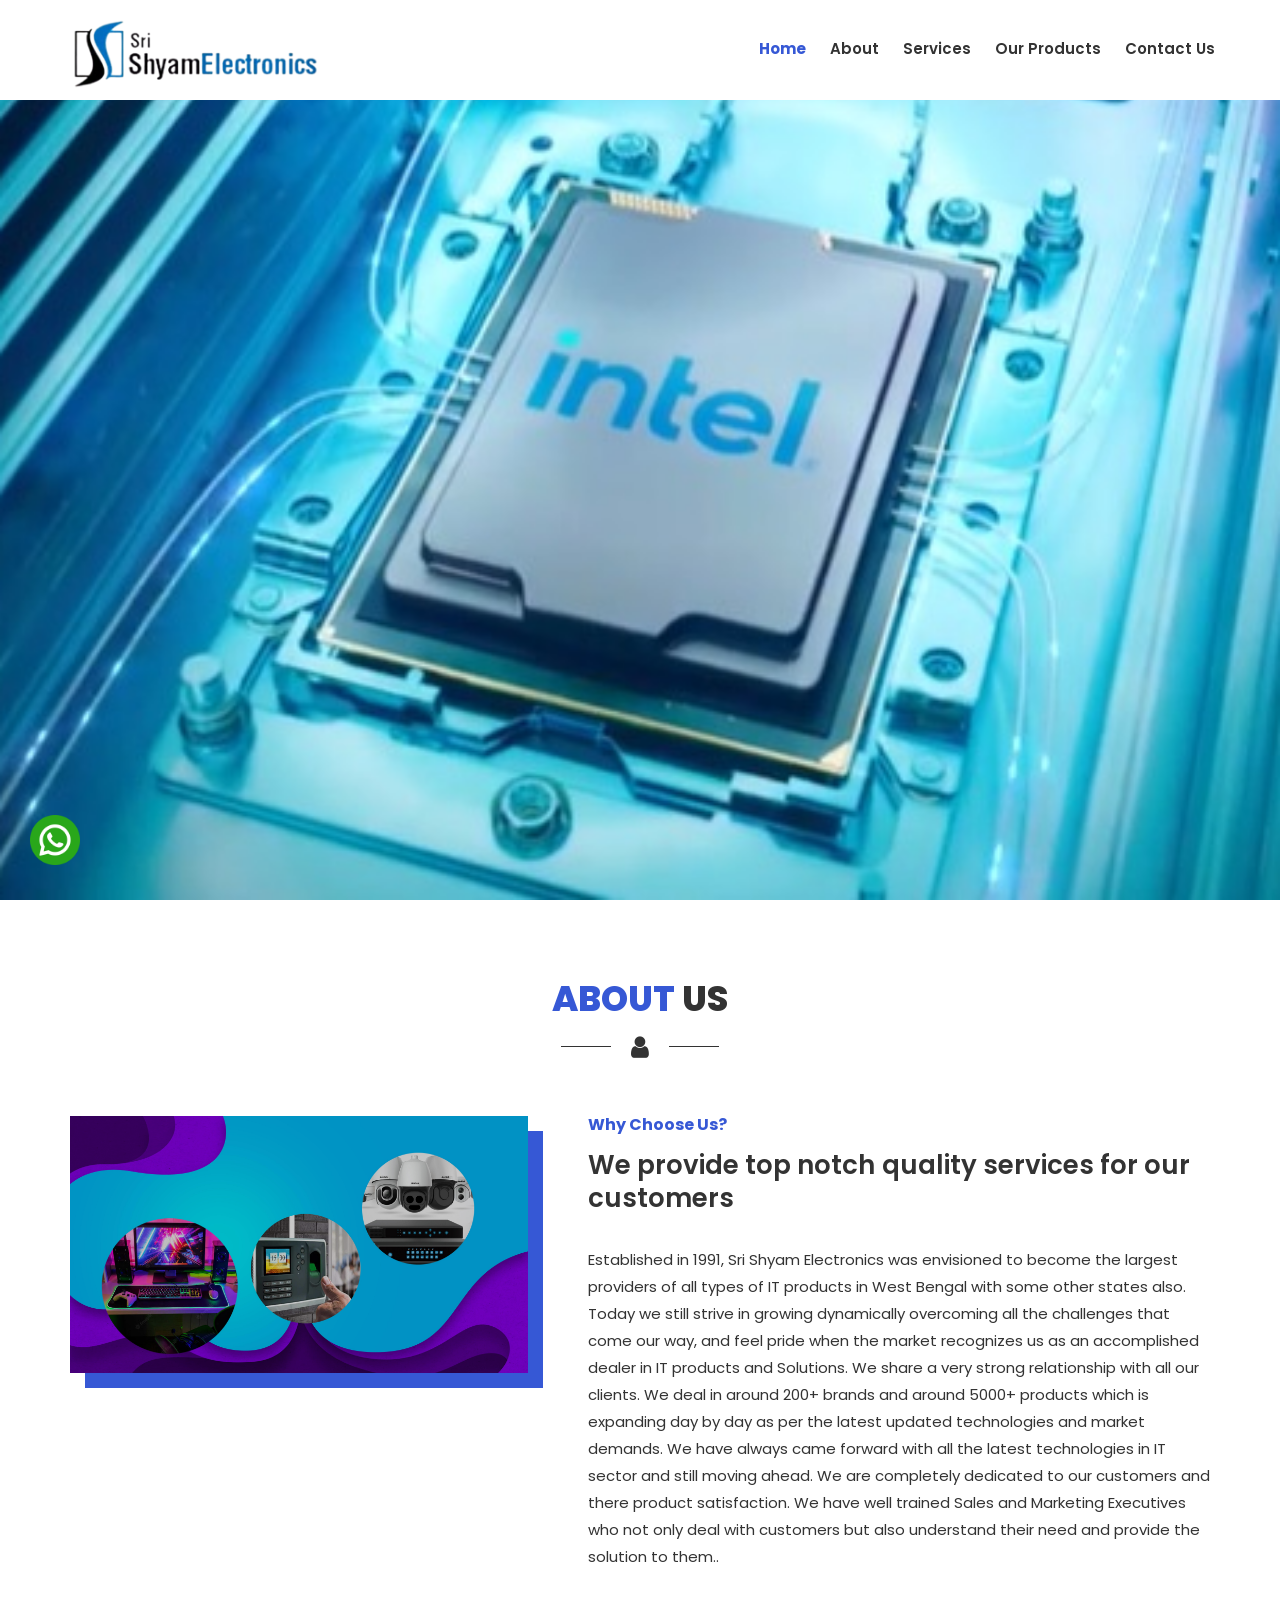
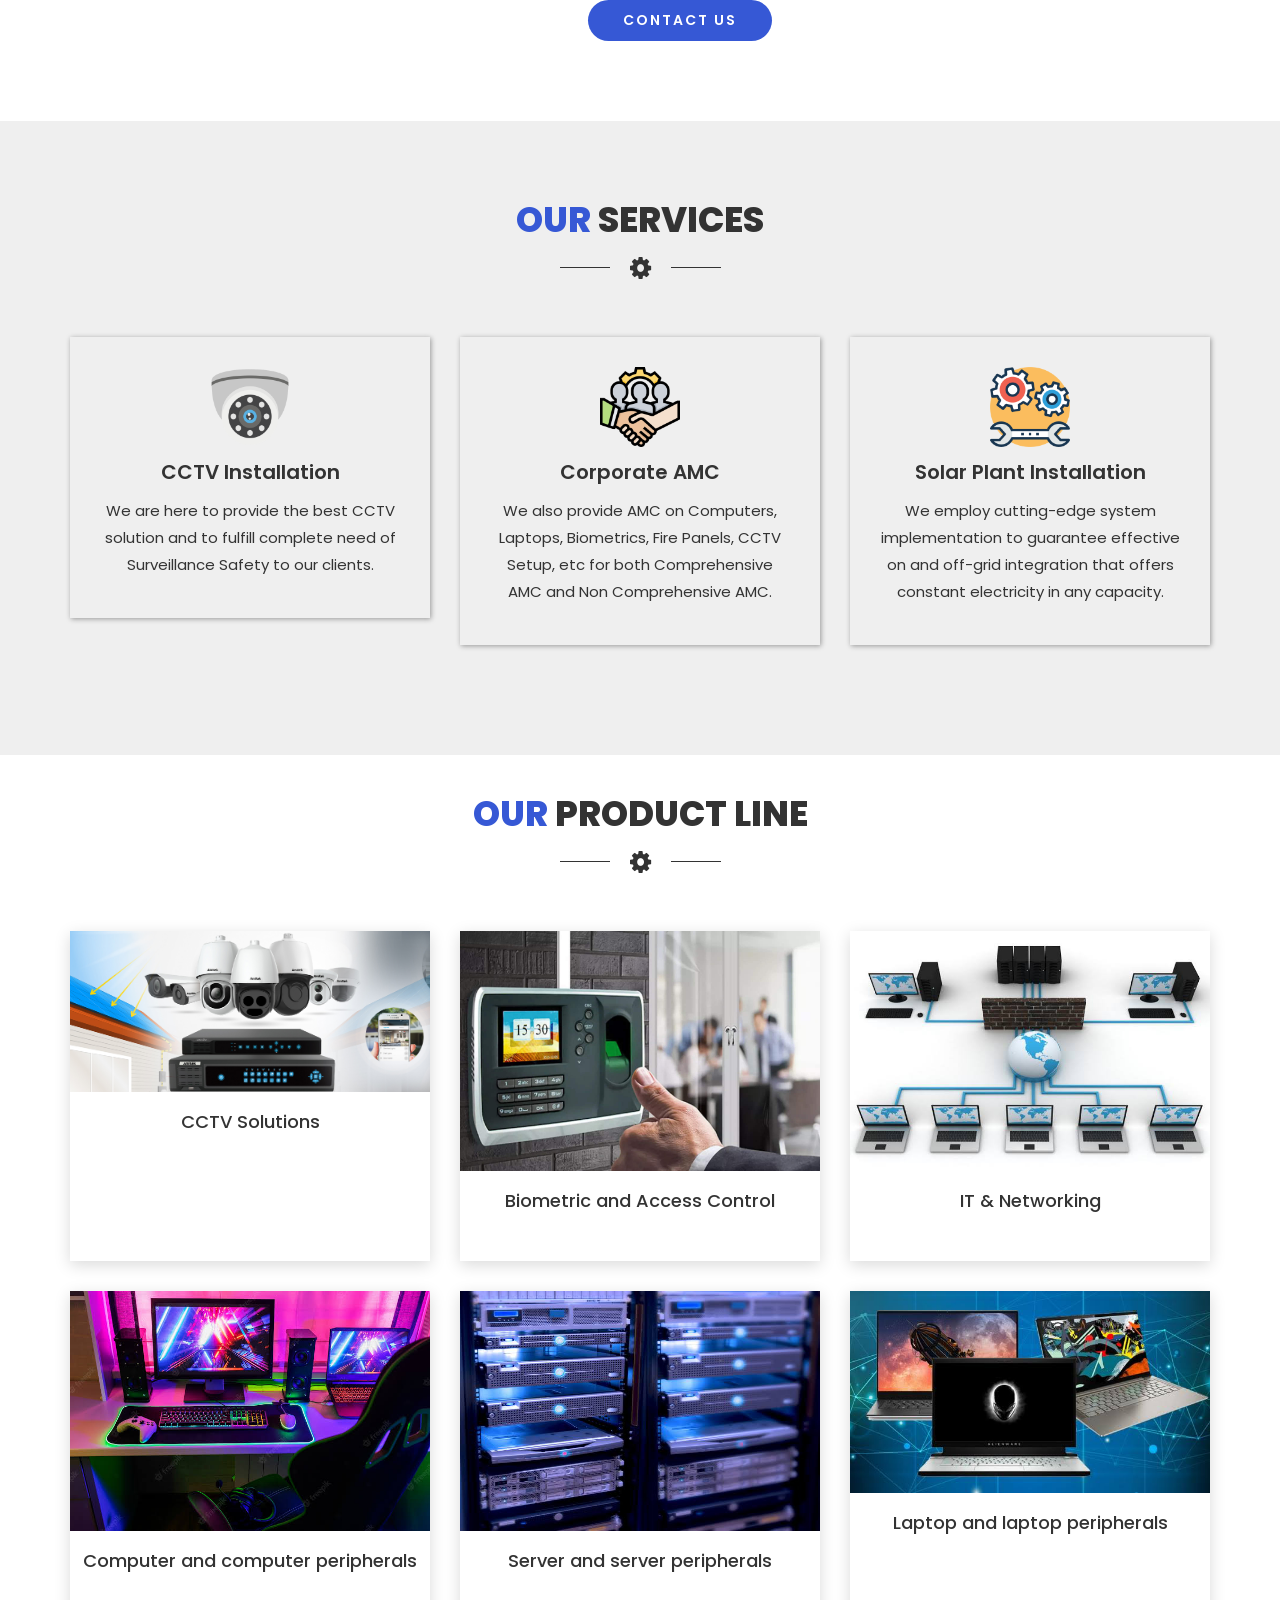
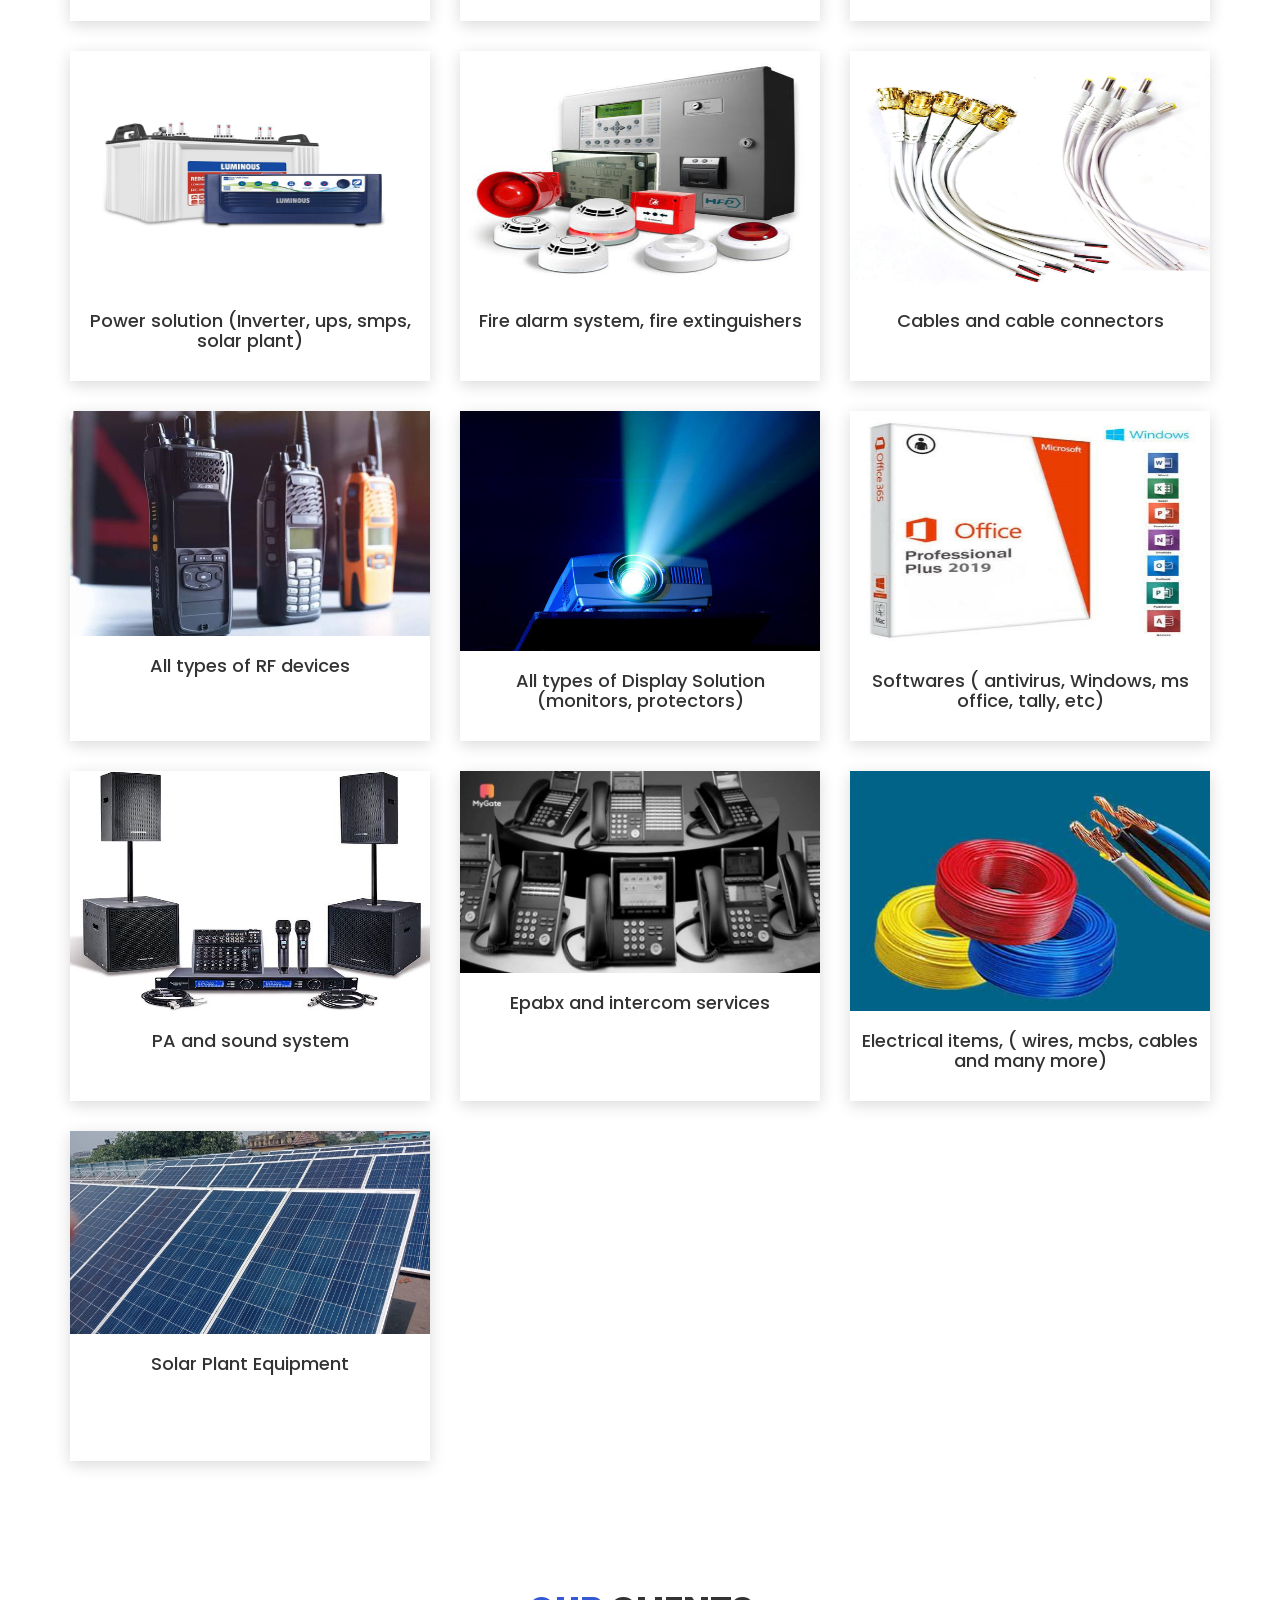
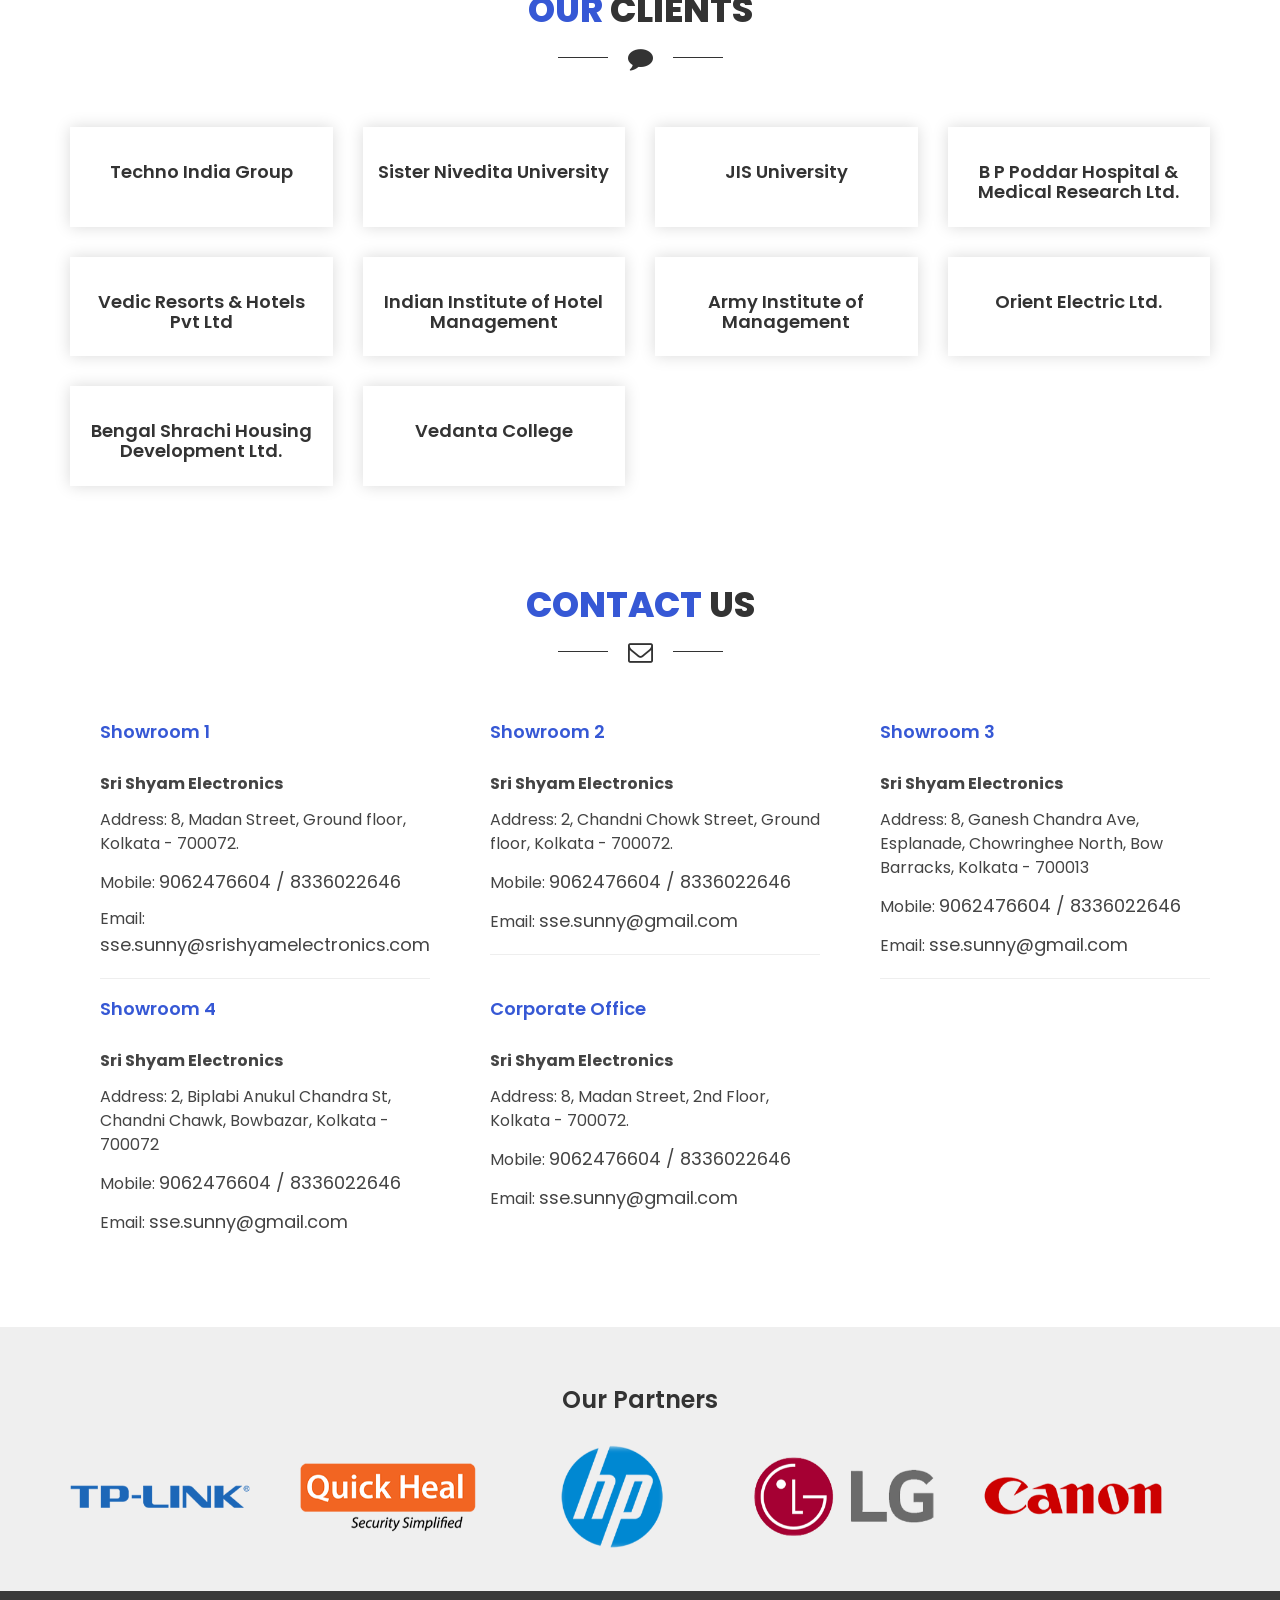
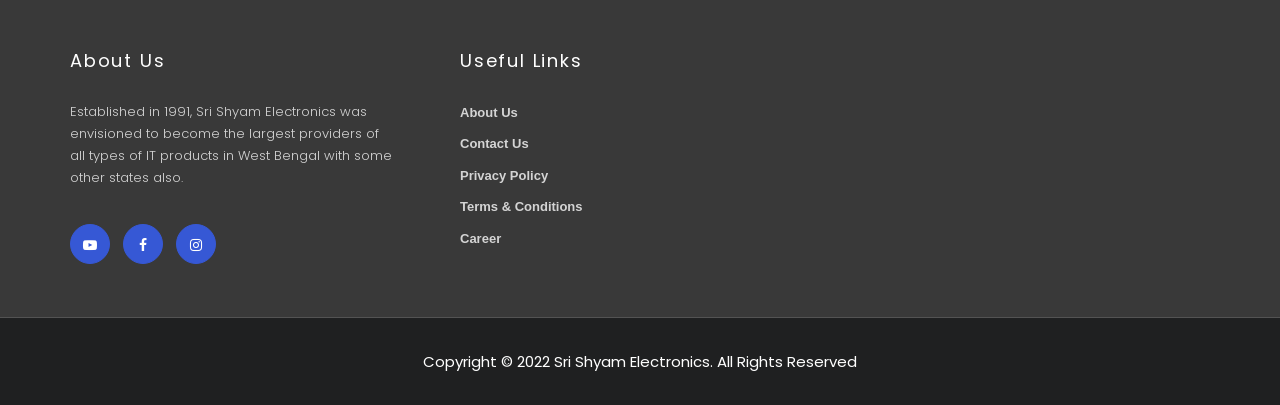
==== commit 4541c372: "fundamental changes made" ====
--- a/index.html
+++ b/index.html
@@ -67,7 +67,7 @@
                     <div class="main-menu">
                         <div class="navbar navbar-cus">
                             <div class="navbar-header">
-                                <a href="index.html" class="navbar-brand"><img src="images/logo.png" width="250" alt="Logo"></a> <!--change the logo here or brand name here-->
+                                <a href="index.html" class="navbar-brand"><img src="images/logog.png" width="250" alt="Logo"></a> <!--change the logo here or brand name here-->
                                 <button type="button" class="navbar-toggle" data-toggle="collapse" data-target=".navbar-collapse">
                                     <span class="sr-only">Toggle navigation</span>
                                     <span class="icon-bar"></span>
@@ -165,7 +165,7 @@
                         <h2>We provide top notch quality services for our customers</h2>
                         <div class="single-about">
                             <p>Established in 1991, Sri Shyam Electronics was envisioned to become the largest providers of all types of IT products in West Bengal with some other states also. Today we still strive in growing dynamically overcoming all the challenges that come our way, and feel pride when the market recognizes us as an accomplished dealer in IT products and Solutions. We share a very strong relationship with all our clients.
-We deal in around 200 brands and around 3000 products which is expanding day by day as per the latest updated technologies and market demands. We have always came forward with all the latest technologies in IT sector and still moving ahead. We are completely dedicated to our customers and there product satisfaction. We have well trained Sales and Marketing Executives who not only deal with customers but also understand their need and provide the solution to them..</p>
+We deal in around 200+ brands and around 5000+ products which is expanding day by day as per the latest updated technologies and market demands. We have always came forward with all the latest technologies in IT sector and still moving ahead. We are completely dedicated to our customers and there product satisfaction. We have well trained Sales and Marketing Executives who not only deal with customers but also understand their need and provide the solution to them..</p>
                         </div>
                         <a href="#contact" class="smooth-menu">Contact Us</a>
                     </div>
@@ -400,7 +400,7 @@
                 </div>
 
                 <div class="row">
-                    <div class="col-sm-6 col-md-4 col-lg-4 box-contact-form">
+                    <div class="col-sm-6 col-md-4 col-lg-4 y-2">
 
                          <div class="con-right-side">
                             <h4 class="con-right-header">Showroom 1</h4>
@@ -409,8 +409,8 @@
                                 <li><strong>Sri Shyam Electronics</strong></li>
                                 <li>Address: 8, Madan Street, Ground floor, Kolkata - 700072.</li>
                                 <li>Mobile: <a href="tel:9062476604"> 9062476604 / 8336022646</a></li>
-                                <li>Email: <a href="mailto:sunny@srishyamelectronics.in">sunny@srishyamelectronics.in</a></li>
-                                
+                                <li>Email: <a href="mailto:sse.sunny@srishyamelectronics.com">sse.sunny@srishyamelectronics.com</a></li>
+                                <hr>
                             </ul>
                             
                         </div>
@@ -424,8 +424,8 @@
                                 <li><strong>Sri Shyam Electronics</strong></li>
                                 <li>Address: 2, Chandni Chowk Street, Ground floor, Kolkata - 700072.</li>
                                 <li>Mobile: <a href="tel:9062476604"> 9062476604 / 8336022646</a></li>
-                                <li>Email: <a href="mailto:admin@srishyamelectronics.in">admin@srishyamelectronics.in</a></li>
-                                
+                                <li>Email: <a href="mailto:sse.sunny@gmail.com">sse.sunny@gmail.com</a></li>
+                                <hr>
                             </ul>
                             
                         </div>
@@ -439,7 +439,22 @@
                                 <li><strong>Sri Shyam Electronics</strong></li>
                                 <li>Address: 8, Ganesh Chandra Ave, Esplanade, Chowringhee North, Bow Barracks, Kolkata - 700013</li>
                                 <li>Mobile: <a href="tel:9062476604"> 9062476604 / 8336022646</a></li>
-                                <li>Email: <a href="mailto:admin@srishyamelectronics.in">admin@srishyamelectronics.in</a></li>
+                                <li>Email: <a href="mailto:sse.sunny@gmail.com">sse.sunny@gmail.com</a></li>
+                                <hr>
+                            </ul>
+                            
+                        </div>
+                    </div>
+
+                    <div class="col-sm-6 col-md-4 col-lg-4">
+                        <div class="con-right-side">
+                            <h4 class="con-right-header">Showroom 4</h4>
+                            <div class="middle-space"></div>
+                            <ul class="add-list">
+                                <li><strong>Sri Shyam Electronics</strong></li>
+                                <li>Address: 2, Biplabi Anukul Chandra St, Chandni Chawk, Bowbazar, Kolkata - 700072</li>
+                                <li>Mobile: <a href="tel:9062476604"> 9062476604 / 8336022646</a></li>
+                                <li>Email: <a href="mailto:sse.sunny@gmail.com">sse.sunny@gmail.com</a></li>
                                 
                             </ul>
                             
@@ -455,7 +470,7 @@
                                 <li><strong>Sri Shyam Electronics</strong></li>
                                 <li>Address: 8, Madan Street, 2nd Floor, Kolkata - 700072.</li>
                                 <li>Mobile: <a href="tel:9062476604"> 9062476604 / 8336022646</a></li>
-                                <li>Email: <a href="mailto:admin@srishyamelectronics.in">admin@srishyamelectronics.in</a></li>
+                                <li>Email: <a href="mailto:sse.sunny@gmail.com">sse.sunny@gmail.com</a></li>
                                 
                             </ul>
                             
@@ -552,8 +567,9 @@
                             <h4>About Us</h4> <!--edit logo-->
                             <p>Established in 1991, Sri Shyam Electronics was envisioned to become the largest providers of all types of IT products in West Bengal with some other states also.</p>
                             <ul class="social-list">
+                                <li><a class="youtube" href="https://www.youtube.com/@SriShyamElectronics"><i class="fa fa-youtube-play"></i></a></li>
                                 <li><a class="facebook" href="https://www.facebook.com/profile.php?id=100067554120883"><i class="fa fa-facebook"></i></a></li>
-                                <li><a class="instagram" href="#"><i class="fa fa-instagram"></i></a></li>
+                                <li><a class="instagram" href="https://www.instagram.com/srishyamelectronics/"><i class="fa fa-instagram"></i></a></li>
                             </ul>
                         </div>
                     </div>
--- a/css/style.css
+++ b/css/style.css
@@ -201,7 +201,8 @@
 /*---------- 3. Nav area css starts -------------*/
 
 .nav-area{
-    height: 65px;
+    background: #ffffff;
+    height: 100px;
 }
 
 .nav-area.sticky_navigation{
@@ -263,7 +264,7 @@
     text-transform: uppercase;
     font-size: 25px;
     display: block;
-    color: #ffffff;
+    color:  #ffffff;
     font-weight: 800;
 }
 
@@ -288,14 +289,14 @@
 }
 
 .navbar-right li a{
-    color: #ffffff;
+    color: #333333;
     font-weight: 600;
     padding: 15px 10px;
 }
 
 .navbar-right li.active a{
     font-weight: bold;
-    color: #ffffff;
+    color: #3658d5;
 }
 
 .nav > li > a:hover,
